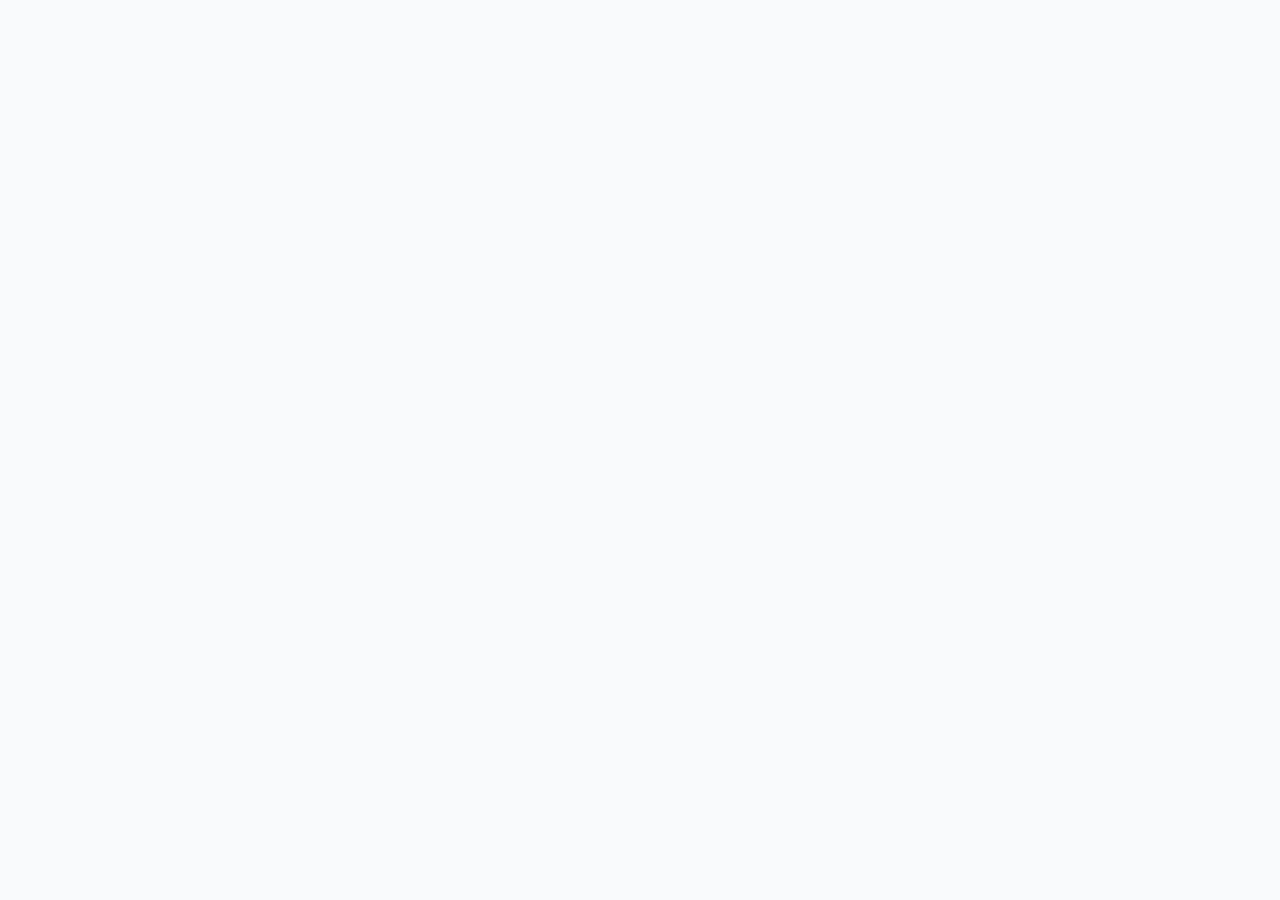
==== ipc_dashboard/frontend/html/control.html @ 04a547e9 "IPC Upgrade and Container status feature : Backend and Frontend" ====
<head>
  <link rel="stylesheet" href="../css/dashboard.css" />
  <link rel="stylesheet" href="../css/control.css" />
  <link rel="stylesheet" href="../css/toast.css" />
  <link rel="stylesheet" href="../css/control/updateConfig.css" />
  <link rel="stylesheet" href="../css/control/status.css" />
  <link
    rel="preload"
    as="style"
    href="https://fonts.googleapis.com/icon?family=Material+Icons"
    onload="
      this.onload = null;
      this.rel = 'stylesheet';
    "
  />

  <link
    rel="preload"
    as="style"
    href="https://cdnjs.cloudflare.com/ajax/libs/font-awesome/6.5.0/css/all.min.css"
    onload="
      this.onload = null;
      this.rel = 'stylesheet';
    "
  />

  <link
    href="https://fonts.googleapis.com/css2?family=Inter:wght@300;400;500;600;700;800&family=JetBrains+Mono:wght@400;500&display=swap"
    rel="stylesheet"
  />
  <link
    href="https://fonts.googleapis.com/css2?family=Material+Symbols+Outlined:wght,FILL@100..700,0..1&display=swap"
    rel="stylesheet"
  />

  <!-- Moment.js -->
  <script src="https://cdnjs.cloudflare.com/ajax/libs/moment.js/2.30.1/moment.min.js"></script>

  <!-- Moment Timezone -->
  <script src="https://cdnjs.cloudflare.com/ajax/libs/moment-timezone/0.5.45/moment-timezone-with-data.min.js"></script>

  <style>
    body {
      visibility: hidden;
      opacity: 0;
    }

    body.app-ready {
      visibility: visible;
      opacity: 1;
      transition: opacity 0.25s ease;
    }
  </style>
</head>
<body>
  <div class="container">
    <div id="sidebarContainer"></div>
    <div id="logoutModalContainer"></div>
    <div id="toastContainer"></div>
    <div class="main">
      <div id="topbarContainer"></div>

      <div class="page-header">
        <h2 class="page-title">Control</h2>

        <nav class="page-tabs">
          <div class="tab-track">
            <button
              class="page-tab active"
              onclick="switchTab('updateConfig', this)"
            >
              <span class="tab-icon">🔄</span>
              <span>Update Config</span>
            </button>
            <button class="page-tab" onclick="switchTab('status', this)">
              <span class="tab-icon">📊</span>
              <span>Status</span>
            </button>
            <button class="page-tab" onclick="switchTab('setup', this)">
              <span class="tab-icon">⚙️</span>
              <span>Setup</span>
            </button>
            <button class="page-tab" onclick="switchTab('clean', this)">
              <span class="tab-icon">🧹</span>
              <span>Clean</span>
            </button>

            <button class="page-tab" onclick="switchTab('logs', this)">
              <span class="tab-icon">📜</span>
              <span>Logs</span>
            </button>

            <button class="page-tab" onclick="switchTab('env', this)">
              <span class="tab-icon">🌐</span>
              <span>Env</span>
            </button>

            <div class="tab-indicator"></div>
          </div>
        </nav>
      </div>

      <div id="content"></div>
    </div>
  </div>

  <script type="module" src="/js/pages/control.js"></script>
</body>
---- ipc_dashboard/frontend/css/dashboard.css ----
body {
  margin: 0;
  font-family: Arial;
  background: #f1f5f9;
}

.container {
  display: flex;
}

.logo-section h2 {
  font-size: 18px;
  margin: 5px 0 8px;
  font-weight: 600;
}

/* Push logout to bottom */
.sidebar-footer {
  margin-top: auto;
  padding: 15px;
}

/* Main */
.main {
  flex: 1;
}

.top-right {
  display: flex;
  align-items: center;
  gap: 20px;
}

.profile-info {
  text-align: right;
}

/* Content */
#content {
  padding: 20px;
}

.card {
  width: 280px;
  padding: 22px;
  border-radius: 12px;
  background: white;
  box-shadow: 0 6px 18px rgba(0, 0, 0, 0.08);
  cursor: pointer;
  text-align: center;
  transition: 0.2s;
}

.card:hover {
  transform: translateY(-3px);
}

.card h3 {
  margin: 5px 0;
  font-size: 18px;
  font-weight: 600; /* less bold */
}

.card p {
  margin: 10px 0 5px;
  font-size: 14px;
  color: #555;
}

.card strong {
  display: block;
  margin-top: 5px;
  font-size: 14px;
  font-weight: 500; /* reduced bold */
}

.card button {
  margin-top: 15px;
  background: #5a8dee;
  border: none;
  padding: 8px 14px;
  font-size: 13px;
  color: white;
  border-radius: 6px;
  cursor: pointer;
}

.card button:hover {
  background: #4a7ad6;
}

.modal-content {
  background: white;
  margin: 10% auto;
  padding: 20px;
  width: 400px;
  border-radius: 10px;
}

.close {
  float: right;
  cursor: pointer;
}

/* Toast */
#toastContainer {
  position: fixed;
  top: 20px;
  right: 20px;
}

.toast {
  padding: 12px;
  margin-bottom: 10px;
  border-radius: 6px;
  color: white;
}

.toast.success {
  background: #22c55e;
}

.toast.error {
  background: #ef4444;
}

.modal {
  display: none; /* hidden by default */
  position: fixed;
  z-index: 999;
  left: 0;
  top: 0;
  width: 100%;
  height: 100%;
  background: rgba(0, 0, 0, 0.5);
}

/* When modal is active */
.modal.show {
  display: flex;
  align-items: center;
  justify-content: center;
}

/* Dropdown */
.timezone-dropdown {
  width: 100%;
  padding: 10px;
  border-radius: 6px;
  border: 1px solid #ccc;
  font-size: 14px;
  margin-bottom: 20px;
  outline: none;
}

/* Buttons container */
.modal-actions {
  display: flex;
  justify-content: flex-end;
  gap: 10px;
}

/* Buttons */
.btn {
  padding: 8px 16px;
  border: none;
  border-radius: 6px;
  cursor: pointer;
  font-size: 14px;
}

/* Submit */
.btn.primary {
  background: #5a8dee;
  color: white;
}

.btn.primary:hover {
  background: #4a7ad6;
}

/* Cancel */
.btn.secondary {
  background: #e5e7eb;
}

.btn.secondary:hover {
  background: #d1d5db;
}

.modal-content {
  background: white;
  padding: 25px;
  width: 420px;
  border-radius: 12px;
  box-shadow: 0 10px 30px rgba(0, 0, 0, 0.2);
}

/* Modal Title */
.modal-content h3 {
  margin-bottom: 15px;
  font-weight: 600;
}

/* Issuer rows */
/* .issuer-row {
    font-size: 14px;
    margin-bottom: 4px;
    color: #333;
} */

/* Download button */
.modal-body button {
  margin-top: 15px;
  padding: 8px 14px;
  background: #5a8dee;
  border: none;
  color: white;
  border-radius: 6px;
  cursor: pointer;
}

.modal-body button:hover {
  background: #4a7ad6;
}

/* Logout modal specific */
.logout-box {
  width: 420px;
  padding: 25px 30px;
  border-radius: 14px;
  box-shadow: 0 12px 30px rgba(0, 0, 0, 0.2);
}

/* Title */
.logout-box h3 {
  font-size: 20px;
  margin-bottom: 10px;
  font-weight: 600;
}

/* Message */
.logout-box p {
  font-size: 14px;
  color: #444;
  margin-bottom: 20px;
}

/* Buttons alignment */
.logout-box .modal-actions {
  display: flex;
  justify-content: flex-end;
  gap: 12px;
}

/* YES button */
.logout-yes {
  background: #ef4444;
  color: white;
}

.logout-yes:hover {
  background: #dc2626;
}

/* NO button */
.logout-no {
  background: #e5e7eb;
  color: #333;
}

.logout-no:hover {
  background: #d1d5db;
}

.modal.show .modal-content {
  animation: popup 0.25s ease;
}

@keyframes popup {
  from {
    transform: scale(0.9);
    opacity: 0;
  }
  to {
    transform: scale(1);
    opacity: 1;
  }
}

.modern-card {
  width: 300px;
  padding: 18px;
  border-radius: 14px;
  background: white;
  box-shadow: 0 10px 25px rgba(0, 0, 0, 0.08);
  transition: 0.2s;
  text-align: left;
}

.modern-card:hover {
  transform: translateY(-4px);
}

/* Header */
.card-header {
  display: flex;
  align-items: center;
  gap: 12px;
  margin-bottom: 15px;
}

.card-icon {
  width: 40px;
  height: 40px;
  background: #e0e7ff;
  color: #3b82f6;
  display: flex;
  align-items: center;
  justify-content: center;
  border-radius: 10px;
  font-size: 18px;
}

/* Badge */
.badge {
  display: inline-block;
  font-size: 11px;
  padding: 3px 8px;
  background: #e2e8f0;
  border-radius: 6px;
  margin-top: 3px;
}

/* Body */
.card-body .label {
  font-size: 13px;
  color: #64748b;
  margin-bottom: 4px;
}

.card-body .expiry {
  font-size: 15px;
  font-weight: 600;
  color: #1e293b;
}

/* Footer */
.card-footer {
  margin-top: 15px;
}

.card-footer button {
  width: 100%;
  padding: 8px;
  background: #3b82f6;
  border: none;
  color: white;
  border-radius: 8px;
  cursor: pointer;
  font-size: 13px;
  display: flex;
  align-items: center;
  justify-content: center;
  gap: 6px;
}

.card-footer button:hover {
  background: #2563eb;
}

.modal-content {
  background: white;
  padding: 25px;
  width: 450px;
  border-radius: 14px;
  box-shadow: 0 15px 40px rgba(0, 0, 0, 0.2);
}

/* Section spacing */
.modal-section {
  margin-bottom: 18px;
}

/* Section title */
.modal-section h4 {
  font-size: 15px;
  font-weight: 600;
  margin-bottom: 8px;
  color: #1e293b;
}

/* Issuer rows */
.issuer-row {
  font-size: 14px;
  padding: 4px 0;
  border-bottom: 1px solid #f1f5f9;
}

/* Info text */
.modal-section p {
  font-size: 14px;
  margin: 6px 0;
}

/* Status badges */
.valid {
  color: #16a34a;
  font-weight: 600;
}

.expired {
  color: #dc2626;
  font-weight: 600;
}

.sidebar {
  width: 180px;
  height: 100vh;
  background: #3f5fbf;
  color: white;
  display: flex;
  flex-direction: column;
  transition: width 0.3s;
  overflow: hidden;
}

.sidebar.collapsed {
  width: 70px;
}

/* LOGO SECTION */
.logo-section {
  background: white;
  padding: 10px;
  display: flex;
  justify-content: center;
  align-items: center;
}

/* FULL LOGO */
.logo {
  width: 150px;
  transition: 0.3s;
}

/* SMALL LOGO (collapsed) */
.logo-small {
  display: none;
  width: 40px;
}

/* SWITCH LOGO WHEN COLLAPSED */
.sidebar.collapsed .logo {
  display: none;
}

.sidebar.collapsed .logo-small {
  display: block;
}

/* MENU */
.menu {
  list-style: none;
  padding: 10px 0;
  margin: 0;
}

/* MENU ITEMS */
.menu li {
  display: flex;
  align-items: center;
  gap: 12px;
  padding: 10px 16px;
  margin: 6px 10px;
  border-radius: 10px;
  cursor: pointer;
  transition: 0.2s;
  font-size: 14px;
}

/* ICON */
.menu li i {
  font-size: 16px;
}

/* HIDE TEXT WHEN COLLAPSED */
.sidebar.collapsed .menu li span {
  display: none;
}

/* ACTIVE */
.menu li.active {
  background: #ffffff;
  color: #1e293b;
}

/* HOVER */
.menu li:hover {
  background: #ffffff;
  color: #1e293b;
}

/* LOGOUT BUTTON */
.sidebar.collapsed .logout-btn span {
  display: none;
}

.logout-btn {
  display: flex;
  align-items: center;
  justify-content: center;
  gap: 8px;
  width: 100%;
  background: #ef4444;
  border: none;
  padding: 10px;
  color: white;
  border-radius: 8px;
  cursor: pointer;
}

.logout-btn:hover {
  background: #dc2626;
}

.topbar {
  display: flex;
  justify-content: space-between;
  align-items: center;
  background: linear-gradient(90deg, #e2e8f0, #cfe0ff);
  color: #1e293b;
  padding: 12px 20px;
  box-shadow: 0 2px 8px rgba(0, 0, 0, 0.05);
}

/* Title */
.title {
  font-weight: 600;
  font-size: 18px;
}

/* PROFILE */
.profile {
  position: relative;
  display: flex;
  align-items: center;
  gap: 10px;
  cursor: pointer;
}

/* Avatar */
.avatar {
  width: 36px;
  height: 36px;
  background: white;
  border-radius: 50%;
  display: flex;
  align-items: center;
  justify-content: center;
}

.profile-dropdown {
  position: absolute;
  top: 50px;
  right: 0;
  width: 220px;
  background: white;
  border-radius: 10px;
  box-shadow: 0 10px 25px rgba(0, 0, 0, 0.15);
  display: none;
  flex-direction: column;
  overflow: hidden;
  z-index: 10;
}

/* SHOW DROPDOWN */
.profile-dropdown.show {
  display: flex;
}

/* ITEMS */
.dropdown-item {
  padding: 12px 14px;
  font-size: 14px;
  display: flex;
  align-items: center;
  gap: 10px;
  cursor: pointer;
}

.dropdown-item small {
  margin-left: auto;
  color: #64748b;
}

/* Hover */
.dropdown-item:hover {
  background: #f1f5f9;
}

/* Logout style */
.dropdown-item.logout {
  color: #ef4444;
}

/* Toggle button */
.toggle-btn {
  position: absolute;
  top: 12px;
  right: -15px;
  background: #3f5fbf;
  color: white;
  border-radius: 50%;
  width: 30px;
  height: 30px;
  display: flex;
  align-items: center;
  justify-content: center;
  cursor: pointer;
  box-shadow: 0 4px 10px rgba(0, 0, 0, 0.2);
  z-index: 1000;
}

.toggle-btn i {
  font-size: 14px;
}

/* Fix logo section positioning */
.logo-section {
  position: relative;
  background: white;
  padding: 10px;
  display: flex;
  justify-content: center;
  align-items: center;
}

/* Toggle button - middle left */
.toggle-btn {
  position: absolute;
  top: 180px;
  right: -12px;
  width: 26px;
  height: 26px;
  background: white;
  color: #3f5fbf;
  border-radius: 50%;
  display: flex;
  align-items: center;
  justify-content: center;
  cursor: pointer;
  font-size: 14px;
  font-weight: bold;
  box-shadow: 0 3px 8px rgba(0, 0, 0, 0.2);
  z-index: 1000;
  transition: 0.2s;
}

/* Hover effect */
.toggle-btn:hover {
  background: #3f5fbf;
  color: white;
}

/* REMOVE DEFAULT LINK STYLE */
.menu li a {
  text-decoration: none;
  color: inherit; /* take parent color (white or black) */
  display: flex;
  align-items: center;
  gap: 12px;
  width: 100%;
}

.menu li:hover a {
  color: #1e293b;
}

.menu li.active a {
  color: #1e293b;
}
---- ipc_dashboard/frontend/css/control.css ----
/* ═══════════════════════════════════════════
   RESET & BASE
═══════════════════════════════════════════ */
*,
*::before,
*::after {
  box-sizing: border-box;
  margin: 0;
  padding: 0;
}

html,
body {
  height: 100%;
  font-family: "Inter", sans-serif;
  background: #f8fafc;
}

/* ═══════════════════════════════════════════
   LAYOUT
═══════════════════════════════════════════ */
.container {
  display: flex;
  width: 100vw;
  height: 100vh;
  overflow: hidden;
}

.main {
  flex: 1;
  display: flex;
  flex-direction: column;
  min-height: 0;
  background: #ffffff;
}

/* ═══════════════════════════════════════════
   PAGE HEADER
═══════════════════════════════════════════ */
.page-header {
  flex-shrink: 0;
  padding: 14px 18px 0;
}

.page-title {
  font-size: 20px;
  font-weight: 800;
  color: #0f172a;
  margin-bottom: 10px;
}

/* ═══════════════════════════════════════
   MODERN TAB SYSTEM
═══════════════════════════════════════ */
.page-tabs {
  margin-top: 6px;
  position: relative;
}

.tab-track {
  display: flex;
  gap: 6px;
  position: relative;
  padding: 6px;
  background: #f8fafc;
  border: 1px solid #e2e8f0;
  border-radius: 12px;
  overflow-x: auto;
  scrollbar-width: none;
}

.tab-track::-webkit-scrollbar {
  display: none;
}

/* Tab Button */
.page-tab {
  display: flex;
  align-items: center;
  gap: 8px;

  padding: 8px 14px;
  border: none;
  background: transparent;

  font-size: 12px;
  font-weight: 700;
  color: #64748b;

  border-radius: 10px;
  cursor: pointer;

  transition: all 0.25s ease;
  position: relative;
  /* z-index: 2; */
  white-space: nowrap;
}

.page-tab .tab-icon {
  font-size: 14px;
  opacity: 0.8;
}

/* Hover */
.page-tab:hover {
  background: #ffffff;
  color: #334155;
  transform: translateY(-1px);
}

/* Active */
.page-tab.active {
  color: #ffffff;
  background: linear-gradient(135deg, #455ca8, #5b74d6);
  box-shadow: 0 6px 18px rgba(69, 92, 168, 0.25);
}

/* Animated indicator */
.tab-indicator {
  position: absolute;
  bottom: 4px;
  left: 0;
  height: 3px;
  width: 0;
  background: linear-gradient(90deg, #455ca8, #22c55e);
  border-radius: 999px;
  transition: all 0.25s ease;
  /* z-index: 1; */
}

/* ═══════════════════════════════════════════
   CONTENT AREA
═══════════════════════════════════════════ */
#content {
  flex: 1;
  min-height: 0;
  overflow: hidden;

  display: flex;
  flex-direction: column;
  padding: 12px;
}

#content > * {
  flex: 1;
  min-height: 0;
}

.tab-single-layout {
  flex: 1;
  display: flex;
  flex-direction: column;
  overflow: hidden;
}

/* ═══════════════════════════════════════════
   COMMON PANELS (Reusable)
═══════════════════════════════════════════ */
.panel {
  display: flex;
  flex-direction: column;
  min-height: 0;
  overflow: hidden;
}

.panel-header {
  padding: 9px 14px;
  border-bottom: 1px solid #e2e8f0;
  background: #f8fafc;
}

.panel-header-title {
  font-size: 10px;
  font-weight: 700;
  color: #94a3b8;
  letter-spacing: 0.12em;
  text-transform: uppercase;
}

.panel-body {
  flex: 1;
  overflow-y: auto;
}

/* ═══════════════════════════════════════════
   BUTTONS
═══════════════════════════════════════════ */
.btn-save {
  padding: 8px 22px;
  background: #4c66af;
  color: #fff;
  border: none;
  border-radius: 6px;
  font-size: 13px;
  font-weight: 700;
  cursor: pointer;
  transition: background 0.15s;
}

.btn-save:hover {
  background: #3b54a0;
}

.btn-discard {
  padding: 8px 22px;
  border: 1.5px solid #ef4444;
  color: #ef4444;
  background: none;
  border-radius: 6px;
  font-size: 13px;
  font-weight: 700;
  cursor: pointer;
}

.btn-discard:hover {
  background: rgba(239, 68, 68, 0.06);
}

/* ═══════════════════════════════════════════
   SCROLLBAR
═══════════════════════════════════════════ */
.panel-body::-webkit-scrollbar {
  width: 5px;
}

.panel-body::-webkit-scrollbar-thumb {
  background: #cbd5e1;
  border-radius: 3px;
}

.panel-body::-webkit-scrollbar-thumb:hover {
  background: #94a3b8;
}
---- ipc_dashboard/frontend/css/toast.css ----
.toast-container {
  position: fixed;
  top: 20px;
  right: 20px;
  z-index: 99999;
  display: flex;
  flex-direction: column;
  gap: 10px;
}

.toast {
  min-width: 240px;
  padding: 14px 18px;
  border-radius: 10px;
  color: white;
  font-weight: 500;
  box-shadow: 0 10px 25px rgba(0, 0, 0, 0.15);
  animation: slideIn 0.25s ease;
  transition: all 0.3s ease;
}

.toast.success {
  background: #16a34a;
}
.toast.error {
  background: #dc2626;
}
.toast.info {
  background: #2563eb;
}
.toast.warning {
  background: #f59e0b;
}

.toast.hide {
  opacity: 0;
  transform: translateX(80px);
}

@keyframes slideIn {
  from {
    opacity: 0;
    transform: translateX(80px);
  }
  to {
    opacity: 1;
    transform: translateX(0);
  }
}
---- ipc_dashboard/frontend/css/control/updateConfig.css ----
.content-grid {
  flex: 1;
  min-height: 0;
  height: 100%;

  display: grid;
  grid-template-columns: 210px 1fr 350px;
  gap: 12px;

  overflow: hidden;
}

.panel {
  border: 1px solid #e2e8f0;
  border-radius: 8px;
  background: #ffffff;

  display: flex;
  flex-direction: column;

  min-height: 0;
  height: 100%;
  overflow: hidden;
}
.panel-header {
  padding: 9px 14px;
  border-bottom: 1px solid #e2e8f0;
  background: #f8fafc;
  flex-shrink: 0;
}
.panel-header-title {
  font-size: 9px;
  font-weight: 700;
  color: #94a3b8;
  letter-spacing: 0.15em;
  text-transform: uppercase;
  display: flex;
  align-items: center;
  gap: 6px;
}
.panel-header-title .icon {
  font-size: 14px;
}
.panel-body,
.update-list,
.editor-content {
  flex: 1;
  min-height: 0;
  overflow-y: auto;
}
.panel-footer {
  flex-shrink: 0;
}

/* ─── COL 1: Explorer ─── */
.col-explorer {
  background: #f8fafc;
}
.explorer-body {
  padding: 10px 0;
}
.tree-root-label {
  display: flex;
  align-items: center;
  gap: 6px;
  padding: 4px 14px 8px;
  cursor: pointer;
  user-select: none;
}
.tree-root-label span {
  font-size: 10px;
  font-weight: 700;
  color: #475569;
  text-transform: uppercase;
  letter-spacing: 0.1em;
}
.tree-arrow {
  width: 10px;
  height: 10px;
  transition: transform 0.2s;
  flex-shrink: 0;
}
.tree-arrow.collapsed {
  transform: rotate(-90deg);
}
.tree-node {
}
.tree-node-header {
  display: flex;
  align-items: center;
  justify-content: space-between;
  padding: 7px 14px 7px 18px;
  cursor: pointer;
  transition: background 0.1s;
}
.tree-node-header:hover {
  background: rgba(0, 0, 0, 0.04);
}
.tree-node-header.selected {
  background: rgba(69, 92, 168, 0.07);
}
.tree-node-left {
  display: flex;
  align-items: center;
  gap: 8px;
}
.tree-node-label {
  font-size: 11px;
  font-weight: 600;
  text-transform: uppercase;
  letter-spacing: 0.06em;
  color: #1e293b;
}
.tree-node-label.muted {
  color: #64748b;
}
.tree-node-label.faint {
  color: #94a3b8;
}
.status-dot {
  width: 7px;
  height: 7px;
  border-radius: 50%;
  flex-shrink: 0;
}
.dot-green {
  background: #22c55e;
  box-shadow: 0 0 5px rgba(34, 197, 94, 0.5);
}
.dot-amber {
  background: #f59e0b;
  box-shadow: 0 0 5px rgba(245, 158, 11, 0.5);
}
.dot-gray {
  background: #cbd5e1;
}
.std-badge {
  font-size: 8px;
  font-weight: 700;
  color: #22c55e;
  border: 1px solid #22c55e;
  border-radius: 3px;
  padding: 1px 4px;
  line-height: 1.4;
}
.tree-files {
  border-left: 2px solid #e2e8f0;
  margin-left: 30px;
}
.file-item {
  display: flex;
  align-items: center;
  gap: 8px;
  padding: 6px 10px;
  font-size: 11px;
  font-family: "JetBrains Mono", monospace;
  cursor: pointer;
  transition: background 0.1s;
  color: #64748b;
}
.file-item:hover {
  background: rgba(0, 0, 0, 0.04);
  color: #1e293b;
}
.file-item.active {
  font-weight: 700;
  color: #455ca8;
  background: rgba(69, 92, 168, 0.07);
}
.file-item svg {
  flex-shrink: 0;
}

/* ─── COL 2: Editor ─── */
.editor-breadcrumb {
  display: flex;
  align-items: center;
  gap: 6px;
  font-family: "JetBrains Mono", monospace;
  font-size: 11px;
}
.breadcrumb-parent {
  color: #94a3b8;
}
.breadcrumb-file {
  color: #455ca8;
  font-weight: 700;
}
.editor-status-badge {
  font-size: 10px;
  color: #94a3b8;
  font-family: "JetBrains Mono", monospace;
  margin-left: auto;
}
.editor-status-badge.saved {
  color: #22c55e;
}
.editor-content {
  padding: 16px 18px;
  font-family: "JetBrains Mono", monospace;
  font-size: 13px;
  line-height: 1.7;
  color: #334155;
  counter-reset: lines;
}
.editor-line {
  position: relative;
  padding-left: 2.8rem;
  min-height: 1.5em;
}
.editor-line::before {
  counter-increment: lines;
  content: counter(lines);
  position: absolute;
  left: 0;
  top: 0;
  width: 2.2rem;
  text-align: right;
  color: #94a3b8;
  font-size: 11px;
  line-height: 1.7;
  border-right: 1px solid #e2e8f0;
  padding-right: 6px;
  user-select: none;
}
.e-comment {
  color: #94a3b8;
  font-style: italic;
}
.e-section {
  color: #455ca8;
  font-weight: 700;
}
.e-str {
  color: #22c55e;
}
.e-num {
  color: #e88a1a;
}
.e-key {
  color: #334155;
}
@keyframes blink {
  0%,
  100% {
    opacity: 1;
  }
  50% {
    opacity: 0;
  }
}
.cursor {
  display: inline-block;
  width: 2px;
  height: 14px;
  background: #22c55e;
  vertical-align: middle;
  margin-left: 2px;
  animation: blink 1s step-end infinite;
}
.editor-actions {
  display: flex;
  justify-content: flex-end;
  gap: 10px;
  padding: 12px 16px;
  border-top: 1px solid #f1f5f9;
  background: #fff;
}
.btn-discard {
  padding: 8px 22px;
  border: 1.5px solid #ef4444;
  color: #ef4444;
  background: none;
  border-radius: 6px;
  font-size: 13px;
  font-weight: 700;
  cursor: pointer;
  font-family: "Inter", sans-serif;
  transition: background 0.15s;
}
.btn-discard:hover {
  background: rgba(239, 68, 68, 0.06);
}
.btn-save {
  padding: 8px 22px;
  background: #4c66af;
  color: #fff;
  border: none;
  border-radius: 6px;
  font-size: 13px;
  font-weight: 700;
  cursor: pointer;
  font-family: "Inter", sans-serif;
  transition: background 0.15s;
}
.btn-save:hover {
  background: #3b54a0;
}

/* ─── COL 3: Actions ─── */
/* RIGHT COLUMN */
.col-actions-wrap {
  display: flex;
  flex-direction: column;
  gap: 10px;
  height: 100%;
  min-height: 0;
  overflow: hidden;
  border: 1px solid #e2e8f0;
  border-radius: 8px;
}

/* serial top fixed */
.serial-panel {
  flex-shrink: 0;
}

/* main update box */
.update-panel {
  flex: 1;
  min-height: 0;

  display: flex;
  flex-direction: column;

  overflow: hidden;
}

/* scroll area */
.update-list {
  flex: 1;
  min-height: 0;
  overflow-y: auto;

  padding: 10px;
}

/* footer fixed */
.update-footer {
  flex-shrink: 0;
  border-top: 1px solid #e2e8f0;
  background: #f8fafc;
  padding: 12px;
}
.serial-label {
  font-size: 9px;
  font-weight: 700;
  color: #94a3b8;
  text-transform: uppercase;
  letter-spacing: 0.12em;
  white-space: nowrap;
}
.serial-input {
  flex: 1;
  font-size: 12px;
  border: 1px solid #e2e8f0;
  border-radius: 5px;
  padding: 6px 10px;
  outline: none;
  color: #334155;
  background: #f8fafc;
  font-family: "JetBrains Mono", monospace;
  transition:
    border-color 0.15s,
    background 0.15s;
}
.serial-inline-input {
  margin: 8px 0 0 34px;
  width: calc(100% - 34px);
  padding: 8px 10px;
  border: 1px solid #cbd5e1;
  border-radius: 6px;
}
.serial-input:focus {
  border-color: #455ca8;
  background: #fff;
}

.update-item {
  display: flex;
  align-items: center;
  justify-content: space-between;
  padding: 9px 10px;
  border: 1px solid #f1f5f9;
  border-radius: 6px;
  background: #fff;
  cursor: pointer;
  transition: border-color 0.15s;
  margin-bottom: 7px;
}
.update-item:hover {
  border-color: rgba(69, 92, 168, 0.3);
}
.update-item-left {
  display: flex;
  align-items: center;
  gap: 10px;
}
.update-item-name {
  font-size: 12px;
  font-weight: 700;
  color: #1e293b;
  margin-bottom: 1px;
}
.update-item-ver {
  font-size: 10px;
  color: #94a3b8;
}
.update-item-flag {
  font-size: 11px;
  font-family: "JetBrains Mono", monospace;
  color: #94a3b8;
}
.update-item-wrapper {
  display: flex;
  flex-direction: column;
  gap: 4px;
}
input[type="checkbox"] {
  width: 15px;
  height: 15px;
  accent-color: #455ca8;
  cursor: pointer;
  flex-shrink: 0;
}

.warning-box {
  background: rgba(232, 138, 26, 0.06);
  border: 1px solid rgba(232, 138, 26, 0.25);
  border-radius: 6px;
  padding: 9px 11px;
  margin-bottom: 10px;
}
.warning-title {
  font-size: 9px;
  font-weight: 700;
  color: #e88a1a;
  letter-spacing: 0.12em;
  text-transform: uppercase;
  margin-bottom: 4px;
}
.warning-text {
  font-size: 10px;
  color: #64748b;
  line-height: 1.5;
}
.btn-restart {
  width: 100%;
  background: #e88a1a;
  color: #fff;
  border: none;
  border-radius: 8px;
  padding: 12px;
  font-size: 12px;
  font-weight: 700;
  letter-spacing: 0.1em;
  text-transform: uppercase;
  cursor: pointer;
  display: flex;
  align-items: center;
  justify-content: center;
  gap: 8px;
  font-family: "Inter", sans-serif;
  transition:
    background 0.15s,
    transform 0.1s;
}
.btn-restart:hover {
  background: #d4780f;
}
.btn-restart:active {
  transform: scale(0.97);
}
.btn-restart .icon {
  font-size: 18px;
}

.update-tree-folder {
  margin-bottom: 6px;
}

.update-tree-header {
  display: flex;
  align-items: center;
  gap: 8px;
  padding: 7px 10px;
  cursor: pointer;
  border-radius: 6px;
  font-size: 12px;
  font-weight: 700;
}

.update-tree-header:hover {
  background: rgba(69, 92, 168, 0.08);
}

.update-tree-files {
  margin-left: 18px;
  border-left: 2px solid #e2e8f0;
  padding-left: 10px;
  display: none;
}

.update-tree-files.open {
  display: block;
}

.update-file {
  display: flex;
  align-items: center;
  gap: 8px;
  padding: 6px 0;
  font-size: 12px;
}

/* ═══════════════════════════════════════════
   SCROLLBAR STYLING (all scrollable areas)
═══════════════════════════════════════════ */
.panel-body::-webkit-scrollbar,
.update-list::-webkit-scrollbar,
.editor-content::-webkit-scrollbar {
  width: 5px;
}
.panel-body::-webkit-scrollbar-track,
.update-list::-webkit-scrollbar-track,
.editor-content::-webkit-scrollbar-track {
  background: transparent;
}
.panel-body::-webkit-scrollbar-thumb,
.update-list::-webkit-scrollbar-thumb,
.editor-content::-webkit-scrollbar-thumb {
  background: #cbd5e1;
  border-radius: 3px;
}
.panel-body::-webkit-scrollbar-thumb:hover,
.update-list::-webkit-scrollbar-thumb:hover,
.editor-content::-webkit-scrollbar-thumb:hover {
  background: #94a3b8;
}

/* ═══════════════════════════════════════════
   TOAST
═══════════════════════════════════════════ */
#toastContainer {
  position: fixed;
  bottom: 20px;
  right: 20px;
  z-index: 9999;
  display: flex;
  flex-direction: column;
  gap: 8px;
}
.toast {
  padding: 10px 16px;
  border-radius: 8px;
  font-size: 13px;
  font-weight: 500;
  color: #fff;
  font-family: "Inter", sans-serif;
  animation: slideIn 0.25s ease;
  pointer-events: none;
}
.toast.success {
  background: #22c55e;
}
.toast.error {
  background: #ef4444;
}
@keyframes slideIn {
  from {
    transform: translateX(40px);
    opacity: 0;
  }
  to {
    transform: translateX(0);
    opacity: 1;
  }
}

/* Edit toggle button */
.btn-edit-toggle {
  display: inline-flex;
  align-items: center;
  gap: 6px;
  font-size: 12px;
  padding: 6px 12px;
}

/* THIS is the main fix */
.btn-edit-toggle .material-symbols-outlined {
  font-size: 16px; /* shrink icon */
  line-height: 1;
}

.btn-edit-toggle:hover {
  background: #f8fafc;
  border-color: #60a5fa;
  color: #2563eb;
}

.btn-edit-toggle.active {
  background: #2563eb;
  color: white;
  border-color: #2563eb;
}

.btn-edit-toggle .icon {
  font-size: 16px;
  display: inline-flex;
}

/* Editor placeholder */
.editor-placeholder {
  color: #475569;
  font-style: italic;
  padding: 16px;
  font-size: 13px;
}
.file-selector {
  margin: 6px 0 10px 34px;
  padding: 10px 12px;
  background: #f8fafc;
  border: 1px solid #e2e8f0;
  border-left: 3px solid #455ca8;
  border-radius: 6px;

  height: 0;
  overflow: hidden;
  opacity: 0;

  transition:
    height 0.25s ease,
    opacity 0.2s ease;
}

/* open state */
.file-selector.open {
  height: auto; /* key change */
  opacity: 1;
  padding: 10px 12px;
}

.file-selector-label {
  font-size: 10px;
  font-weight: 600;
  color: #64748b;
  margin-bottom: 6px;
  text-transform: uppercase;
  letter-spacing: 0.08em;
}

.file-selector-item {
  display: flex;
  align-items: center;
  gap: 10px;
  padding: 6px 8px;
  border-radius: 4px;
  font-size: 12px;
  color: #334155;
  cursor: pointer;
  transition: all 0.15s;
}

.file-selector-item:hover {
  background: rgba(69, 92, 168, 0.08);
  color: #1e293b;
}

.file-selector-item input {
  accent-color: #455ca8;
  width: 14px;
  height: 14px;
}

.expand-btn {
  font-size: 18px;
  cursor: pointer;
  color: #455ca8;
  font-weight: bold;
}

.tree-folder-header {
  padding: 6px;
  cursor: pointer;
  font-weight: 600;
  color: #334155;
}

.tree-folder-children {
  padding-left: 18px;
}

.file-selector.open {
  height: auto;
  opacity: 1;
  padding: 10px;
}

/* Restart hint */
.restart-hint {
  font-size: 12px;
  min-height: 18px;
  margin-bottom: 8px;
  font-weight: 500;
  transition: color 0.2s;
}

/* Disabled restart button */
.btn-restart:disabled {
  opacity: 0.4;
  cursor: not-allowed;
}

/* right panel scroll fix */
.update-panel {
  display: flex;
  flex-direction: column;
  min-height: 0;
  height: 100%;
}

.update-list {
  flex: 1;
  min-height: 0;
  overflow-y: auto;
  padding: 10px;
}

/* item */
.update-block {
  border: 1px solid #e2e8f0;
  border-radius: 8px;
  background: #fff;
  margin-bottom: 10px;
  overflow: hidden;
}

.update-row {
  display: flex;
  justify-content: space-between;
  align-items: center;
  padding: 10px;
  cursor: pointer;
}

.update-row:hover {
  background: #f8fafc;
}

.update-left {
  display: flex;
  gap: 10px;
  align-items: flex-start;
}

.update-title {
  font-size: 12px;
  font-weight: 700;
  color: #1e293b;
}

.update-flag {
  font-size: 11px;
  color: #64748b;
  font-family: "JetBrains Mono", monospace;
}

.update-arrow {
  font-size: 14px;
  color: #64748b;
}

/* inputs */
.update-inline-input {
  width: calc(100% - 20px);
  margin: 0 10px 10px;
  padding: 8px 10px;
  border: 1px solid #cbd5e1;
  border-radius: 6px;
}

/* files */
.update-files-panel {
  display: none;
  padding: 8px 10px 10px;
  border-top: 1px solid #f1f5f9;
  background: #f8fafc;
}

.update-files-panel.open {
  display: block;
}

.update-file-row {
  display: flex;
  gap: 8px;
  align-items: center;
  padding: 6px 0 6px 18px;
  font-size: 12px;
  color: #334155;
}

.update-sub-folder {
  margin-left: 12px;
}

.update-sub-head {
  padding: 6px 0;
  cursor: pointer;
  font-size: 12px;
  font-weight: 600;
  color: #475569;
}

.update-sub-body {
  display: none;
  margin-left: 10px;
}

.update-sub-body.open {
  display: block;
}

.upload-btn {
  margin-left: auto;

  display: inline-flex;
  align-items: center;
  gap: 6px;
  padding: 6px;
  border: 1px solid #dbeafe;
  border-radius: 8px;

  background: linear-gradient(135deg, #eff6ff, #dbeafe);
  color: #1d4ed8;

  font-size: 12px;
  font-weight: 700;
  font-family: "Inter", sans-serif;

  cursor: pointer;
  transition: all 0.18s ease;
}

.upload-btn:hover {
  background: linear-gradient(135deg, #dbeafe, #bfdbfe);
  transform: translateY(-1px);
  box-shadow: 0 4px 10px rgba(59, 130, 246, 0.18);
}

.upload-btn:active {
  transform: scale(0.97);
}

.live-console {
  height: 100%;
  background: #eef0f5;
  color: #077e33;
  padding: 16px;
  overflow-y: auto;
  font-family: "JetBrains Mono", monospace;
  font-size: 13px;
  line-height: 1.6;
}

.console-line {
  white-space: pre-wrap;
  margin-bottom: 4px;
}

.live-header {
  display: flex;
  justify-content: space-between;
  align-items: center;
  font-weight: 700;
  color: #22c55e;
}

.pulse-dot {
  width: 10px;
  height: 10px;
  border-radius: 50%;
  background: #22c55e;
  animation: pulse 1s infinite;
}

@keyframes pulse {
  0% {
    opacity: 0.3;
  }
  50% {
    opacity: 1;
  }
  100% {
    opacity: 0.3;
  }
}

.password-box {
  padding: 30px;
  display: flex;
  flex-direction: column;
  gap: 14px;
}

.password-label {
  font-size: 14px;
  font-weight: 600;
  color: #334155;
}

.password-input {
  padding: 12px;
  border: 1px solid #cbd5e1;
  border-radius: 8px;
  font-size: 14px;
}

.tree-root-label-wrap {
  display: flex;
  justify-content: space-between;
  align-items: center;
  padding-right: 10px;
}

.modal-overlay {
  position: fixed;
  inset: 0;
  background: rgba(0, 0, 0, 0.45);
  display: flex;
  justify-content: center;
  align-items: center;
  z-index: 9999;
}

.hidden {
  display: none;
}

.modal-box {
  width: 500px;
  max-height: 80vh;
  background: #fff;
  border-radius: 10px;
  overflow: hidden;
  display: flex;
  flex-direction: column;
}

.modal-header {
  padding: 14px;
  border-bottom: 1px solid #eee;
  display: flex;
  justify-content: space-between;
  font-weight: 700;
}

.modal-body {
  padding: 16px;
  overflow: auto;
}

.modal-label {
  font-size: 12px;
  font-weight: 700;
  margin-bottom: 8px;
  color: #64748b;
}

.upload-tree {
  border: 1px solid #e2e8f0;
  border-radius: 10px;
  padding: 10px;
  max-height: 320px;
  overflow: auto;
  background: #f8fafc;
}

/* folder row */
.upload-folder {
  display: flex;
  align-items: center;
  gap: 8px;

  padding: 7px 10px;
  margin: 2px 0;

  border-radius: 8px;
  cursor: pointer;

  font-size: 13px;
  color: #334155;
  transition: all 0.15s ease;
}

.upload-folder:hover {
  background: #e0f2fe;
}

.upload-folder.active {
  background: #dbeafe;
  color: #1d4ed8;
  font-weight: 700;
}

/* nested */
.upload-children {
  margin-left: 18px;
  border-left: 1px dashed #cbd5e1;
  padding-left: 10px;
  display: none;
}

.upload-children.open {
  display: block;
}

.upload-arrow {
  width: 12px;
  font-size: 11px;
  color: #64748b;
  transition: transform 0.15s;
}

.upload-arrow.open {
  transform: rotate(90deg);
}
---- ipc_dashboard/frontend/css/control/status.css ----
.status-hidden {
  visibility: hidden;
  opacity: 0;
}

.status-ready {
  visibility: visible;
  opacity: 1;
  transition: opacity 0.25s ease;
}

.tab-single-layout {
  height: 100%;
}

.status-page {
  height: 100vh;
  padding: 18px;
  background: linear-gradient(180deg, #f8fafc 0%, #eef2f7 100%);
  font-family: "Inter", sans-serif;

  display: flex;
  flex-direction: column;
  overflow: hidden;
  box-sizing: border-box;
}

/* Title */
.status-title {
  font-size: 24px;
  font-weight: 800;
  margin-bottom: 18px;
  color: #0f172a;
  letter-spacing: -0.4px;
}

/* Summary Row */
.status-summary {
  display: grid;
  grid-template-columns: repeat(4, minmax(120px, 1fr));
  gap: 14px;
  margin-bottom: 20px;
}

.summary-card {
  position: relative;
  overflow: hidden;
  background: rgba(255, 255, 255, 0.82);
  backdrop-filter: blur(10px);
  border: 1px solid rgba(226, 232, 240, 0.8);
  border-radius: 18px;
  padding: 16px 12px;
  box-shadow:
    0 10px 25px rgba(15, 23, 42, 0.06),
    inset 0 1px 0 rgba(255, 255, 255, 0.6);
  transition: all 0.25s ease;
}

.summary-card:hover {
  transform: translateY(-4px);
  box-shadow:
    0 16px 34px rgba(15, 23, 42, 0.1),
    inset 0 1px 0 rgba(255, 255, 255, 0.6);
}

.summary-card::after {
  content: "";
  position: absolute;
  inset: auto -20% -45% auto;
  width: 90px;
  height: 90px;
  border-radius: 50%;
  opacity: 0.08;
}

.summary-card .count {
  display: block;
  font-size: 30px;
  font-weight: 800;
  line-height: 1;
  margin-bottom: 6px;
}

.summary-card .label {
  font-size: 12px;
  font-weight: 600;
  letter-spacing: 0.4px;
  text-transform: uppercase;
  color: #64748b;
}

.summary-card.running {
  color: #16a34a;
}
.summary-card.running::after {
  background: #22c55e;
}

.summary-card.stopped {
  color: #d97706;
}
.summary-card.stopped::after {
  background: #f59e0b;
}

.summary-card.error {
  color: #dc2626;
}
.summary-card.error::after {
  background: #ef4444;
}

.summary-card.uptime {
  color: #2563eb;
}
.summary-card.uptime::after {
  background: #3b82f6;
}

/* Cards Grid */
.status-grid {
  flex: 1;
  min-height: 0;

  display: grid;
  grid-template-columns: repeat(auto-fill, minmax(320px, 1fr));
  gap: 16px;

  overflow-y: auto;
  padding-right: 6px;
}

/* Main Card */
.status-card {
  position: relative;
  background: rgba(255, 255, 255, 0.9);
  backdrop-filter: blur(10px);
  border: 1px solid #e5e7eb;
  border-radius: 20px;
  padding: 16px;
  box-shadow:
    0 12px 30px rgba(15, 23, 42, 0.06),
    0 2px 8px rgba(15, 23, 42, 0.03);
  transition: all 0.28s ease;
}

.status-card:hover {
  transform: translateY(-5px);
  box-shadow:
    0 18px 38px rgba(15, 23, 42, 0.12),
    0 4px 10px rgba(15, 23, 42, 0.05);
}

.status-card.running {
  border-left: 5px solid #22c55e;
}

.status-card.exited,
.status-card.stopped {
  border-left: 5px solid #f59e0b;
}

.status-card.error {
  border-left: 5px solid #ef4444;
}

.status-grid::-webkit-scrollbar {
  width: 10px;
}

.status-grid::-webkit-scrollbar-track {
  background: #e2e8f0;
  border-radius: 20px;
}

.status-grid::-webkit-scrollbar-thumb {
  background: #94a3b8;
  border-radius: 20px;
}

.status-grid::-webkit-scrollbar-thumb:hover {
  background: #64748b;
}

/* Header */
.card-header {
  display: flex;
  justify-content: space-between;
  gap: 12px;
  margin-bottom: 12px;
}

.card-title {
  font-size: 15px;
  font-weight: 700;
  color: #0f172a;
  line-height: 1.3;
}

.card-id {
  margin-top: 3px;
  font-size: 11px;
  font-family: "JetBrains Mono", monospace;
  color: #94a3b8;
}

/* Badge */
.badge {
  height: fit-content;
  padding: 5px 10px;
  border-radius: 999px;
  font-size: 11px;
  font-weight: 700;
  letter-spacing: 0.3px;
  text-transform: uppercase;
}

.badge.running {
  background: #dcfce7;
  color: #15803d;
}

.badge.stopped,
.badge.exited {
  background: #fef3c7;
  color: #b45309;
}

.badge.error {
  background: #fee2e2;
  color: #b91c1c;
}

/* Image / Text */
.card-image {
  background: #f8fafc;
  border: 1px solid #e2e8f0;
  border-radius: 12px;
  padding: 10px;
  font-size: 12px;
  color: #475569;
  margin-bottom: 10px;
  word-break: break-word;
  font-family: "JetBrains Mono", monospace;
}

/* Metrics */
.metric {
  font-size: 12px;
  color: #334155;
  margin-top: 10px;
  line-height: 1.45;
}

.metric b {
  color: #0f172a;
  font-weight: 700;
}

/* Progress */
.progress {
  margin-top: 7px;
  height: 8px;
  background: #e2e8f0;
  border-radius: 999px;
  overflow: hidden;
}

.progress-bar {
  height: 100%;
  border-radius: inherit;
  transition: width 0.35s ease;
}

.progress-bar.cpu {
  background: linear-gradient(90deg, #16a34a, #22c55e);
}

.progress-bar.memory {
  background: linear-gradient(90deg, #2563eb, #3b82f6);
}

/* Scrollbar */
.status-grid::-webkit-scrollbar {
  height: 8px;
  width: 8px;
}

.status-grid::-webkit-scrollbar-thumb {
  background: #cbd5e1;
  border-radius: 999px;
}

/* Tablet */
@media (max-width: 1100px) {
  .status-summary {
    grid-template-columns: repeat(2, 1fr);
  }
}

/* Mobile */
@media (max-width: 768px) {
  .status-page {
    padding: 14px;
  }

  .status-title {
    font-size: 20px;
  }

  .status-summary {
    grid-template-columns: 1fr;
  }

  .status-grid {
    grid-template-columns: 1fr;
  }

  .summary-card .count {
    font-size: 26px;
  }
}
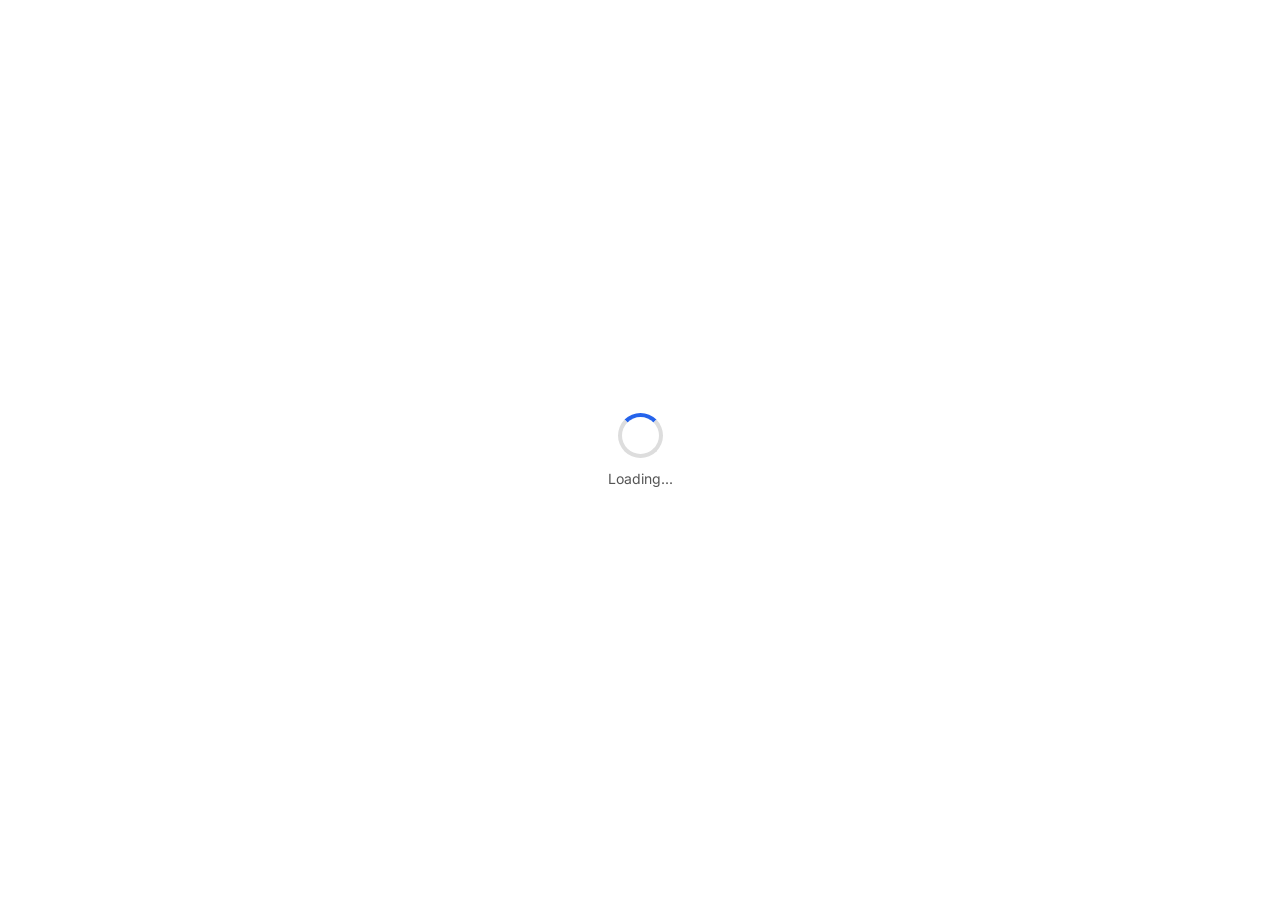
==== commit fe6ecc88: "[web:feature] IPC Control page- updateConfig, setup, logs, clean implementation" ====
--- a/ipc_dashboard/frontend/html/control.html
+++ b/ipc_dashboard/frontend/html/control.html
@@ -1,9 +1,13 @@
 <head>
-  <link rel="stylesheet" href="../css/dashboard.css" />
+  <meta name="viewport" content="width=device-width, initial-scale=1.0" />
+  <link rel="stylesheet" href="../css/loader.css" />
+  <link rel="stylesheet" href="../css/layout.css" />
   <link rel="stylesheet" href="../css/control.css" />
   <link rel="stylesheet" href="../css/toast.css" />
   <link rel="stylesheet" href="../css/control/updateConfig.css" />
   <link rel="stylesheet" href="../css/control/status.css" />
+  <link rel="stylesheet" href="../css/control/logs.css" />
+  <link rel="stylesheet" href="../css/control/clean.css" defer />
   <link
     rel="preload"
     as="style"
@@ -13,7 +17,6 @@
       this.rel = 'stylesheet';
     "
   />
-
   <link
     rel="preload"
     as="style"
@@ -23,7 +26,6 @@
       this.rel = 'stylesheet';
     "
   />
-
   <link
     href="https://fonts.googleapis.com/css2?family=Inter:wght@300;400;500;600;700;800&family=JetBrains+Mono:wght@400;500&display=swap"
     rel="stylesheet"
@@ -38,24 +40,16 @@
 
   <!-- Moment Timezone -->
   <script src="https://cdnjs.cloudflare.com/ajax/libs/moment-timezone/0.5.45/moment-timezone-with-data.min.js"></script>
-
-  <style>
-    body {
-      visibility: hidden;
-      opacity: 0;
-    }
-
-    body.app-ready {
-      visibility: visible;
-      opacity: 1;
-      transition: opacity 0.25s ease;
-    }
-  </style>
 </head>
 <body>
-  <div class="container">
+  <div id="pageLoader" class="page-loader">
+    <div class="loader"></div>
+    <p>Loading...</p>
+  </div>
+  <div class="container hidden" id="appContainer">
     <div id="sidebarContainer"></div>
     <div id="logoutModalContainer"></div>
+    <div id="timezoneModalContainer"></div>
     <div id="toastContainer"></div>
     <div class="main">
       <div id="topbarContainer"></div>
@@ -90,10 +84,10 @@
               <span>Logs</span>
             </button>
 
-            <button class="page-tab" onclick="switchTab('env', this)">
+            <!-- <button class="page-tab" onclick="switchTab('env', this)">
               <span class="tab-icon">🌐</span>
               <span>Env</span>
-            </button>
+            </button> -->
 
             <div class="tab-indicator"></div>
           </div>
--- a/ipc_dashboard/frontend/css/loader.css
+++ b/ipc_dashboard/frontend/css/loader.css
@@ -0,0 +1,35 @@
+.page-loader {
+  position: fixed;
+  inset: 0;
+  background: #fff;
+  display: flex;
+  flex-direction: column;
+  align-items: center;
+  justify-content: center;
+  z-index: 9999;
+}
+
+.loader {
+  width: 45px;
+  height: 45px;
+  border: 4px solid #ddd;
+  border-top: 4px solid #2563eb;
+  border-radius: 50%;
+  animation: spin 0.8s linear infinite;
+}
+
+.page-loader p {
+  margin-top: 12px;
+  font-size: 14px;
+  color: #555;
+}
+
+.hidden {
+  display: none;
+}
+
+@keyframes spin {
+  to {
+    transform: rotate(360deg);
+  }
+}
--- a/ipc_dashboard/frontend/css/layout.css
+++ b/ipc_dashboard/frontend/css/layout.css
@@ -0,0 +1,1015 @@
+body {
+  margin: 0;
+  font-family: Arial;
+  background: #f1f5f9;
+}
+
+.container {
+  display: flex;
+}
+
+.logo-section h2 {
+  font-size: 18px;
+  margin: 5px 0 8px;
+  font-weight: 600;
+}
+
+/* Push logout to bottom */
+.sidebar-footer {
+  margin-top: auto;
+  padding: 15px;
+}
+
+/* Main */
+.main {
+  flex: 1;
+}
+
+.top-right {
+  display: flex;
+  align-items: center;
+  gap: 20px;
+}
+
+.profile-info {
+  text-align: right;
+}
+
+/* Content */
+#content {
+  padding: 20px;
+}
+
+.card {
+  width: 280px;
+  padding: 22px;
+  border-radius: 12px;
+  background: white;
+  box-shadow: 0 6px 18px rgba(0, 0, 0, 0.08);
+  cursor: pointer;
+  text-align: center;
+  transition: 0.2s;
+}
+
+.card:hover {
+  transform: translateY(-3px);
+}
+
+.card h3 {
+  margin: 5px 0;
+  font-size: 18px;
+  font-weight: 600;
+}
+
+.card p {
+  margin: 10px 0 5px;
+  font-size: 14px;
+  color: #555;
+}
+
+.card strong {
+  display: block;
+  margin-top: 5px;
+  font-size: 14px;
+  font-weight: 500;
+}
+
+.card button {
+  margin-top: 15px;
+  background: #5a8dee;
+  border: none;
+  padding: 8px 14px;
+  font-size: 13px;
+  color: white;
+  border-radius: 6px;
+  cursor: pointer;
+}
+
+.card button:hover {
+  background: #4a7ad6;
+}
+
+.modal-content {
+  background: white;
+  margin: 10% auto;
+  padding: 20px;
+  width: 400px;
+  border-radius: 10px;
+}
+
+.close {
+  float: right;
+  cursor: pointer;
+}
+
+/* Toast */
+#toastContainer {
+  position: fixed;
+  top: 20px;
+  right: 20px;
+}
+
+.toast {
+  padding: 12px;
+  margin-bottom: 10px;
+  border-radius: 6px;
+  color: white;
+}
+
+.toast.success {
+  background: #22c55e;
+}
+
+.toast.error {
+  background: #ef4444;
+}
+
+.modal {
+  display: none;
+  position: fixed;
+  z-index: 999;
+  left: 0;
+  top: 0;
+  width: 100%;
+  height: 100%;
+  background: rgba(0, 0, 0, 0.5);
+}
+
+/* When modal is active */
+.modal.show {
+  display: flex;
+  align-items: center;
+  justify-content: center;
+}
+
+/* Dropdown */
+.timezone-dropdown {
+  width: 100%;
+  padding: 10px;
+  border-radius: 6px;
+  border: 1px solid #ccc;
+  font-size: 14px;
+  margin-bottom: 20px;
+  outline: none;
+}
+
+/* Buttons container */
+.modal-actions {
+  display: flex;
+  justify-content: flex-end;
+  gap: 10px;
+}
+
+/* Buttons */
+.btn {
+  padding: 8px 16px;
+  border: none;
+  border-radius: 6px;
+  cursor: pointer;
+  font-size: 14px;
+}
+
+/* Submit */
+.btn.primary {
+  background: #5a8dee;
+  color: white;
+}
+
+.btn.primary:hover {
+  background: #4a7ad6;
+}
+
+/* Cancel */
+.btn.secondary {
+  background: #e5e7eb;
+}
+
+.btn.secondary:hover {
+  background: #d1d5db;
+}
+
+.modal-content {
+  background: white;
+  padding: 25px;
+  width: 420px;
+  border-radius: 12px;
+  box-shadow: 0 10px 30px rgba(0, 0, 0, 0.2);
+}
+
+/* Modal Title */
+.modal-content h3 {
+  margin-bottom: 15px;
+  font-weight: 600;
+}
+
+/* Download button */
+.modal-body button {
+  margin-top: 15px;
+  padding: 8px 14px;
+  background: #5a8dee;
+  border: none;
+  color: white;
+  border-radius: 6px;
+  cursor: pointer;
+}
+
+.modal-body button:hover {
+  background: #4a7ad6;
+}
+
+/* Logout modal specific */
+.logout-box {
+  width: 420px;
+  padding: 25px 30px;
+  border-radius: 14px;
+  box-shadow: 0 12px 30px rgba(0, 0, 0, 0.2);
+}
+
+/* Title */
+.logout-box h3 {
+  font-size: 20px;
+  margin-bottom: 10px;
+  font-weight: 600;
+}
+
+/* Message */
+.logout-box p {
+  font-size: 14px;
+  color: #444;
+  margin-bottom: 20px;
+}
+
+/* Buttons alignment */
+.logout-box .modal-actions {
+  display: flex;
+  justify-content: flex-end;
+  gap: 12px;
+}
+
+/* YES button */
+.logout-yes {
+  background: #ef4444;
+  color: white;
+}
+
+.logout-yes:hover {
+  background: #dc2626;
+}
+
+/* NO button */
+.logout-no {
+  background: #e5e7eb;
+  color: #333;
+}
+
+.logout-no:hover {
+  background: #d1d5db;
+}
+
+.modal.show .modal-content {
+  animation: popup 0.25s ease;
+}
+
+@keyframes popup {
+  from {
+    transform: scale(0.9);
+    opacity: 0;
+  }
+  to {
+    transform: scale(1);
+    opacity: 1;
+  }
+}
+
+.modern-card {
+  width: 300px;
+  padding: 18px;
+  border-radius: 14px;
+  background: white;
+  box-shadow: 0 10px 25px rgba(0, 0, 0, 0.08);
+  transition: 0.2s;
+  text-align: left;
+}
+
+.modern-card:hover {
+  transform: translateY(-4px);
+}
+
+/* Header */
+.card-header {
+  display: flex;
+  align-items: center;
+  gap: 12px;
+  margin-bottom: 15px;
+}
+
+.card-icon {
+  width: 40px;
+  height: 40px;
+  background: #e0e7ff;
+  color: #3b82f6;
+  display: flex;
+  align-items: center;
+  justify-content: center;
+  border-radius: 10px;
+  font-size: 18px;
+}
+
+/* Badge */
+.badge {
+  display: inline-block;
+  font-size: 11px;
+  padding: 3px 8px;
+  background: #e2e8f0;
+  border-radius: 6px;
+  margin-top: 3px;
+}
+
+/* Body */
+.card-body .label {
+  font-size: 13px;
+  color: #64748b;
+  margin-bottom: 4px;
+}
+
+.card-body .expiry {
+  font-size: 15px;
+  font-weight: 600;
+  color: #1e293b;
+}
+
+/* Footer */
+.card-footer {
+  margin-top: 15px;
+}
+
+.card-footer button {
+  width: 100%;
+  padding: 8px;
+  border: none;
+  color: white;
+  border-radius: 8px;
+  cursor: pointer;
+  font-size: 13px;
+  display: flex;
+  align-items: center;
+  justify-content: center;
+  gap: 6px;
+}
+
+.card-footer button:hover {
+  background: #2563eb;
+}
+
+.modal-content {
+  background: white;
+  padding: 25px;
+  width: 450px;
+  border-radius: 14px;
+  box-shadow: 0 15px 40px rgba(0, 0, 0, 0.2);
+}
+
+/* Section spacing */
+.modal-section {
+  margin-bottom: 18px;
+}
+
+/* Section title */
+.modal-section h4 {
+  font-size: 15px;
+  font-weight: 600;
+  margin-bottom: 8px;
+  color: #1e293b;
+}
+
+/* Issuer rows */
+.issuer-row {
+  font-size: 14px;
+  padding: 4px 0;
+  border-bottom: 1px solid #f1f5f9;
+}
+
+/* Info text */
+.modal-section p {
+  font-size: 14px;
+  margin: 6px 0;
+}
+
+/* Status badges */
+.valid {
+  color: #16a34a;
+  font-weight: 600;
+}
+
+.expired {
+  color: #dc2626;
+  font-weight: 600;
+}
+
+.sidebar {
+  width: 180px;
+  height: 100vh;
+  background: #3f5fbf;
+  color: white;
+  display: flex;
+  flex-direction: column;
+  transition: width 0.3s;
+  overflow: hidden;
+}
+
+.sidebar.collapsed {
+  width: 70px;
+}
+
+/* LOGO SECTION */
+.logo-section {
+  background: white;
+  padding: 10px;
+  display: flex;
+  justify-content: center;
+  align-items: center;
+}
+
+/* FULL LOGO */
+.logo {
+  width: 150px;
+  transition: 0.3s;
+}
+
+/* SMALL LOGO (collapsed) */
+.logo-small {
+  display: none;
+  width: 40px;
+}
+
+/* SWITCH LOGO WHEN COLLAPSED */
+.sidebar.collapsed .logo {
+  display: none;
+}
+
+.sidebar.collapsed .logo-small {
+  display: block;
+}
+
+/* MENU */
+.menu {
+  list-style: none;
+  padding: 10px 0;
+  margin: 0;
+}
+
+/* MENU ITEMS */
+.menu li {
+  display: flex;
+  align-items: center;
+  gap: 12px;
+  padding: 10px 16px;
+  margin: 6px 10px;
+  border-radius: 10px;
+  cursor: pointer;
+  transition: 0.2s;
+  font-size: 14px;
+}
+
+/* ICON */
+.menu li i {
+  font-size: 16px;
+}
+
+/* HIDE TEXT WHEN COLLAPSED */
+.sidebar.collapsed .menu li span {
+  display: none;
+}
+
+/* ACTIVE */
+.menu li.active {
+  background: #ffffff;
+  color: #1e293b;
+}
+
+/* HOVER */
+.menu li:hover {
+  background: #ffffff;
+  color: #1e293b;
+}
+
+/* LOGOUT BUTTON */
+.sidebar.collapsed .logout-btn span {
+  display: none;
+}
+
+.logout-btn {
+  display: flex;
+  align-items: center;
+  justify-content: center;
+  gap: 8px;
+  width: 100%;
+  background: #ef4444;
+  border: none;
+  padding: 10px;
+  color: white;
+  border-radius: 8px;
+  cursor: pointer;
+}
+
+.logout-btn:hover {
+  background: #dc2626;
+}
+
+.topbar {
+  display: flex;
+  justify-content: space-between;
+  align-items: center;
+  gap: 12px;
+
+  background: linear-gradient(90deg, #e2e8f0, #cfe0ff);
+  color: #1e293b;
+
+  padding: 12px 18px;
+
+  box-shadow: 0 2px 8px rgba(0, 0, 0, 0.05);
+}
+
+/* Title */
+.title {
+  font-weight: 600;
+  font-size: 18px;
+}
+
+/* PROFILE */
+.profile {
+  position: relative;
+  display: flex;
+  align-items: center;
+  gap: 10px;
+  cursor: pointer;
+}
+
+/* Avatar */
+.avatar {
+  width: 36px;
+  height: 36px;
+  background: white;
+  border-radius: 50%;
+  display: flex;
+  align-items: center;
+  justify-content: center;
+}
+
+.profile-dropdown {
+  position: absolute;
+  top: 50px;
+  right: 0;
+  width: 220px;
+  background: white;
+  border-radius: 10px;
+  box-shadow: 0 10px 25px rgba(0, 0, 0, 0.15);
+  display: none;
+  flex-direction: column;
+  overflow: hidden;
+  z-index: 10;
+}
+
+/* SHOW DROPDOWN */
+.profile-dropdown.show {
+  display: flex;
+}
+
+/* ITEMS */
+.dropdown-item {
+  padding: 12px 14px;
+  font-size: 14px;
+  display: flex;
+  align-items: flex-start;
+  gap: 10px;
+  cursor: pointer;
+}
+
+.dropdown-item small {
+  margin-left: auto;
+  color: #64748b;
+
+  max-width: 110px;
+  text-align: right;
+
+  white-space: normal;
+  word-break: break-word;
+  overflow-wrap: anywhere;
+
+  line-height: 1.2;
+}
+
+.dropdown-item small {
+  margin-left: auto;
+  color: #64748b;
+}
+
+.timezone-display {
+  display: flex;
+  align-items: center;
+  gap: 4px;
+  padding-right: 50px;
+  font-size: 12px;
+  color: #475569;
+
+  overflow: hidden;
+}
+
+.timezone-label {
+  font-weight: 600;
+  white-space: nowrap;
+}
+
+#userTimezoneText {
+  font-weight: 600;
+  font-size: 12px;
+
+  white-space: nowrap;
+}
+
+/* Hover */
+.dropdown-item:hover {
+  background: #f1f5f9;
+}
+
+/* Logout style */
+.dropdown-item.logout {
+  color: #ef4444;
+}
+
+/* Toggle button */
+.toggle-btn {
+  position: absolute;
+  top: 12px;
+  right: -15px;
+  background: #3f5fbf;
+  color: white;
+  border-radius: 50%;
+  width: 30px;
+  height: 30px;
+  display: flex;
+  align-items: center;
+  justify-content: center;
+  cursor: pointer;
+  box-shadow: 0 4px 10px rgba(0, 0, 0, 0.2);
+  z-index: 1000;
+}
+
+.toggle-btn i {
+  font-size: 14px;
+}
+
+/* Fix logo section positioning */
+.logo-section {
+  position: relative;
+  background: white;
+  padding: 10px;
+  display: flex;
+  justify-content: center;
+  align-items: center;
+}
+
+/* Toggle button - middle left */
+.toggle-btn {
+  position: absolute;
+  top: 180px;
+  right: -12px;
+  width: 26px;
+  height: 26px;
+  background: white;
+  color: #3f5fbf;
+  border-radius: 50%;
+  display: flex;
+  align-items: center;
+  justify-content: center;
+  cursor: pointer;
+  font-size: 14px;
+  font-weight: bold;
+  box-shadow: 0 3px 8px rgba(0, 0, 0, 0.2);
+  z-index: 1000;
+  transition: 0.2s;
+}
+
+/* Hover effect */
+.toggle-btn:hover {
+  background: #3f5fbf;
+  color: white;
+}
+
+/* REMOVE DEFAULT LINK STYLE */
+.menu li a {
+  text-decoration: none;
+  color: inherit;
+  display: flex;
+  align-items: center;
+  gap: 12px;
+  width: 100%;
+}
+
+.menu li:hover a {
+  color: #1e293b;
+}
+
+.menu li.active a {
+  color: #1e293b;
+}
+.empty-cert-card {
+  border: 1px solid #fecaca;
+  background: linear-gradient(to bottom, #ffffff, #fff7f7);
+}
+
+.empty-icon {
+  background: #fee2e2;
+  color: #dc2626;
+}
+
+.danger-badge {
+  background: #fee2e2;
+  color: #b91c1c;
+}
+
+.error-text {
+  color: #dc2626;
+}
+
+.empty-message {
+  margin-top: 10px;
+  font-size: 13px;
+  color: #64748b;
+  line-height: 1.5;
+}
+
+.disabled-btn {
+  width: 100%;
+  padding: 8px;
+
+  border: none;
+  border-radius: 8px;
+
+  background: #d31c2b;
+  color: #b89494;
+
+  cursor: not-allowed;
+
+  font-size: 13px;
+
+  display: flex;
+  align-items: center;
+  justify-content: center;
+  gap: 6px;
+
+  cursor: not-allowed !important;
+
+  pointer-events: none;
+
+  opacity: 0.9;
+}
+
+/* TOPBAR LEFT */
+
+.topbar-left {
+  display: flex;
+  align-items: center;
+  gap: 10px;
+
+  min-width: 0;
+}
+
+/* mobile button hidden on desktop */
+.mobile-menu-btn {
+  display: none;
+
+  width: 42px;
+  height: 42px;
+
+  min-width: 42px;
+
+  border: none;
+  border-radius: 10px;
+
+  background: white;
+  color: #3f5fbf;
+
+  cursor: pointer;
+
+  font-size: 18px;
+
+  align-items: center;
+  justify-content: center;
+
+  box-shadow: 0 2px 8px rgba(0, 0, 0, 0.08);
+}
+
+/* overlay */
+.sidebar-overlay {
+  position: fixed;
+  inset: 0;
+
+  background: rgba(15, 23, 42, 0.45);
+
+  opacity: 0;
+  visibility: hidden;
+
+  transition: 0.2s;
+
+  z-index: 998;
+}
+
+.sidebar-overlay.show {
+  opacity: 1;
+  visibility: visible;
+}
+
+/* MOBILE CLOSE BUTTON */
+.mobile-close-btn {
+  display: none;
+
+  position: absolute;
+  top: 14px;
+  right: 14px;
+
+  width: 38px;
+  height: 38px;
+
+  border: none;
+  border-radius: 10px;
+
+  background: rgba(255, 255, 255, 0.15);
+  color: rgb(8, 8, 8);
+
+  font-size: 18px;
+  cursor: pointer;
+
+  align-items: center;
+  justify-content: center;
+
+  z-index: 1001;
+}
+
+/* LARGE SCREEN */
+
+@media (min-width: 1025px) {
+  .sidebar {
+    position: relative;
+    transform: none !important;
+  }
+}
+
+/* TABLET */
+@media (max-width: 1024px) {
+  .menu li {
+    justify-content: center;
+  }
+
+  .toggle-btn {
+    display: none;
+  }
+}
+
+@media (max-width: 1024px) {
+  .sidebar {
+    width: 78px;
+  }
+  .sidebar .menu li span,
+  .sidebar .logout-btn span,
+  .sidebar .logo {
+    display: none;
+  }
+  .sidebar .logo-small {
+    display: block;
+  }
+  .menu li {
+    justify-content: center;
+  }
+  .toggle-btn {
+    display: none;
+  }
+}
+
+/* MOBILE */
+@media (max-width: 425px) {
+  .mobile-close-btn {
+    display: flex;
+  }
+
+  .logo-section {
+    padding-top: 55px;
+  }
+
+  .container {
+    display: block;
+  }
+
+  /* show hamburger */
+  .mobile-menu-btn {
+    display: flex;
+  }
+
+  /* sidebar becomes overlay drawer */
+  .sidebar {
+    position: fixed;
+
+    top: 0;
+    left: 0;
+
+    width: 250px;
+    height: 100vh;
+
+    z-index: 999;
+
+    transform: translateX(-100%);
+
+    transition: transform 0.25s ease;
+
+    box-shadow: 0 10px 30px rgba(0, 0, 0, 0.25);
+  }
+
+  .sidebar.mobile-open {
+    transform: translateX(0);
+  }
+
+  /* restore full sidebar content */
+  .sidebar .menu li span,
+  .sidebar .logout-btn span,
+  .sidebar .logo {
+    display: inline;
+  }
+
+  .sidebar .logo-small {
+    display: none;
+  }
+
+  .menu li {
+    justify-content: flex-start;
+  }
+
+  .toggle-btn {
+    display: none;
+  }
+
+  .topbar {
+    padding: 10px 12px;
+  }
+
+  .topbar-left {
+    gap: 8px;
+  }
+
+  .mobile-menu-btn {
+    width: 40px;
+    height: 40px;
+
+    min-width: 40px;
+
+    font-size: 17px;
+  }
+
+  .title {
+    font-size: 15px;
+
+    white-space: nowrap;
+    overflow: hidden;
+    text-overflow: ellipsis;
+
+    max-width: 120px;
+  }
+
+  .timezone-display {
+    max-width: 95px;
+    font-size: 11px;
+  }
+
+  #userTimezoneText {
+    max-width: 90px;
+    font-size: 11px;
+  }
+
+  /* content */
+  #content {
+    padding: 14px;
+  }
+
+  /* cards */
+  .card,
+  .modern-card {
+    width: 100%;
+    box-sizing: border-box;
+  }
+
+  /* profile */
+  .profile-info {
+    display: none;
+  }
+
+  .profile-dropdown {
+    right: 0;
+    width: 200px;
+  }
+
+  /* modals */
+  .modal-content,
+  .logout-box {
+    width: calc(100% - 24px);
+    padding: 18px;
+  }
+}
--- a/ipc_dashboard/frontend/css/control.css
+++ b/ipc_dashboard/frontend/css/control.css
@@ -1,6 +1,4 @@
-/* ═══════════════════════════════════════════
-   RESET & BASE
-═══════════════════════════════════════════ */
+/*  RESET & BASE */
 *,
 *::before,
 *::after {
@@ -16,9 +14,7 @@
   background: #f8fafc;
 }
 
-/* ═══════════════════════════════════════════
-   LAYOUT
-═══════════════════════════════════════════ */
+/* LAYOUT */
 .container {
   display: flex;
   width: 100vw;
@@ -34,9 +30,7 @@
   background: #ffffff;
 }
 
-/* ═══════════════════════════════════════════
-   PAGE HEADER
-═══════════════════════════════════════════ */
+/*  PAGE HEADER*/
 .page-header {
   flex-shrink: 0;
   padding: 14px 18px 0;
@@ -49,9 +43,7 @@
   margin-bottom: 10px;
 }
 
-/* ═══════════════════════════════════════
-   MODERN TAB SYSTEM
-═══════════════════════════════════════ */
+/*  MODERN TAB SYSTEM */
 .page-tabs {
   margin-top: 6px;
   position: relative;
@@ -128,9 +120,7 @@
   /* z-index: 1; */
 }
 
-/* ═══════════════════════════════════════════
-   CONTENT AREA
-═══════════════════════════════════════════ */
+/*  CONTENT AREA */
 #content {
   flex: 1;
   min-height: 0;
@@ -153,9 +143,7 @@
   overflow: hidden;
 }
 
-/* ═══════════════════════════════════════════
-   COMMON PANELS (Reusable)
-═══════════════════════════════════════════ */
+/*  COMMON PANELS */
 .panel {
   display: flex;
   flex-direction: column;
@@ -182,9 +170,7 @@
   overflow-y: auto;
 }
 
-/* ═══════════════════════════════════════════
-   BUTTONS
-═══════════════════════════════════════════ */
+/*  BUTTONS */
 .btn-save {
   padding: 8px 22px;
   background: #4c66af;
@@ -216,9 +202,7 @@
   background: rgba(239, 68, 68, 0.06);
 }
 
-/* ═══════════════════════════════════════════
-   SCROLLBAR
-═══════════════════════════════════════════ */
+/* SCROLLBAR */
 .panel-body::-webkit-scrollbar {
   width: 5px;
 }
@@ -231,3 +215,279 @@
 .panel-body::-webkit-scrollbar-thumb:hover {
   background: #94a3b8;
 }
+
+.update-description {
+  margin-top: 4px;
+  font-size: 12px;
+  line-height: 1.45;
+  color: #64748b;
+}
+
+/* RESPONSIVE DESIGN */
+/*  LARGE SCREEN  */
+@media (min-width: 1200px) {
+  .main {
+    overflow: hidden;
+  }
+
+  #content {
+    padding: 16px;
+  }
+}
+
+/*  MEDIUM SCREEN / TABLET  */
+@media (max-width: 1024px) {
+  .menu li {
+    justify-content: center;
+    padding: 12px;
+  }
+
+  .toggle-btn {
+    display: none;
+  }
+
+  .page-header {
+    padding: 12px;
+  }
+
+  .page-title {
+    font-size: 18px;
+  }
+
+  .page-tab {
+    padding: 8px 12px;
+    font-size: 11px;
+  }
+
+  #content {
+    padding: 10px;
+  }
+
+  .modern-card,
+  .card {
+    width: 100%;
+  }
+}
+
+/*  MOBILE  */
+@media (max-width: 768px) {
+  body {
+    overflow-x: hidden;
+  }
+
+  .container {
+    width: 100%;
+    overflow: hidden;
+  }
+
+  /* SIDEBAR DRAWER */
+  .sidebar {
+    position: fixed;
+    top: 0;
+    left: -260px;
+    width: 240px;
+    height: 100%;
+    z-index: 2000;
+    transition: left 0.3s ease;
+    box-shadow: 4px 0 20px rgba(0, 0, 0, 0.2);
+  }
+
+  .sidebar.mobile-open {
+    left: 0;
+  }
+
+  .sidebar .menu li span,
+  .sidebar .logout-btn span,
+  .sidebar .logo {
+    display: block;
+  }
+
+  .sidebar .logo-small {
+    display: none;
+  }
+
+  .menu li {
+    justify-content: flex-start;
+  }
+
+  /* HIDE DESKTOP TOGGLE */
+  .toggle-btn {
+    display: none;
+  }
+
+  /* MAIN */
+  .main {
+    width: 100%;
+    min-width: 0;
+  }
+
+  /* TOPBAR */
+  .topbar {
+    padding: 10px 14px;
+  }
+
+  .title {
+    font-size: 16px;
+  }
+
+  .top-right {
+    gap: 10px;
+  }
+
+  .profile-info {
+    display: none;
+  }
+
+  /* MOBILE MENU BUTTON */
+  .mobile-menu-btn {
+    width: 38px;
+    height: 38px;
+    border-radius: 8px;
+    border: none;
+    background: white;
+    color: #3f5fbf;
+    display: flex;
+    align-items: center;
+    justify-content: center;
+    cursor: pointer;
+    font-size: 18px;
+  }
+
+  /* PAGE HEADER */
+  .page-header {
+    padding: 10px;
+  }
+
+  .page-title {
+    font-size: 17px;
+    margin-bottom: 8px;
+  }
+
+  /* TABS */
+  .tab-track {
+    gap: 4px;
+    padding: 4px;
+    overflow-x: auto;
+    scroll-behavior: smooth;
+  }
+
+  .page-tab {
+    flex-shrink: 0;
+    padding: 8px 10px;
+    font-size: 11px;
+    gap: 6px;
+  }
+
+  .page-tab .tab-icon {
+    font-size: 12px;
+  }
+
+  /* CONTENT */
+  #content {
+    padding: 8px;
+  }
+
+  /* CARDS */
+  .modern-card,
+  .card {
+    width: 100%;
+    padding: 16px;
+  }
+
+  /* MODALS */
+  .modal-content,
+  .logout-box {
+    width: calc(100% - 24px);
+    max-width: 100%;
+    padding: 18px;
+  }
+
+  /* BUTTONS */
+  .btn-save,
+  .btn-discard {
+    width: 100%;
+  }
+
+  .modal-actions {
+    flex-direction: column;
+  }
+}
+
+/*  SMALL MOBILE  */
+@media (max-width: 480px) {
+  .topbar {
+    padding: 8px 10px;
+  }
+
+  .title {
+    font-size: 15px;
+  }
+
+  .page-title {
+    font-size: 16px;
+  }
+
+  .page-tab {
+    padding: 7px 9px;
+    font-size: 10px;
+  }
+
+  /* MOBILE TABS */
+  .tab-track {
+    display: flex;
+    flex-wrap: nowrap;
+
+    overflow-x: auto;
+    overflow-y: hidden;
+
+    gap: 6px;
+    padding: 6px;
+
+    scroll-behavior: smooth;
+  }
+
+  /* Visible horizontal scrollbar */
+  .tab-track::-webkit-scrollbar {
+    height: 6px;
+  }
+
+  .tab-track::-webkit-scrollbar-thumb {
+    background: #94a3b8;
+    border-radius: 999px;
+  }
+
+  .tab-track::-webkit-scrollbar-track {
+    background: #e2e8f0;
+    border-radius: 999px;
+  }
+
+  /* Firefox */
+  .tab-track {
+    scrollbar-width: thin;
+    scrollbar-color: #94a3b8 #e2e8f0;
+  }
+
+  .page-tab {
+    flex: 0 0 auto;
+    white-space: nowrap;
+
+    padding: 8px 12px;
+    font-size: 11px;
+
+    display: flex;
+    align-items: center;
+    gap: 6px;
+  }
+  .page-tab .tab-icon {
+    font-size: 13px;
+  }
+
+  .card,
+  .modern-card {
+    padding: 14px;
+  }
+
+  #content {
+    padding: 6px;
+  }
+}
--- a/ipc_dashboard/frontend/css/control/updateConfig.css
+++ b/ipc_dashboard/frontend/css/control/updateConfig.css
@@ -513,9 +513,8 @@
   font-size: 12px;
 }
 
-/* ═══════════════════════════════════════════
-   SCROLLBAR STYLING (all scrollable areas)
-═══════════════════════════════════════════ */
+/*
+   SCROLLBAR STYLING (all scrollable areas) */
 .panel-body::-webkit-scrollbar,
 .update-list::-webkit-scrollbar,
 .editor-content::-webkit-scrollbar {
@@ -538,9 +537,8 @@
   background: #94a3b8;
 }
 
-/* ═══════════════════════════════════════════
-   TOAST
-═══════════════════════════════════════════ */
+/*
+   TOAST */
 #toastContainer {
   position: fixed;
   bottom: 20px;
@@ -583,7 +581,7 @@
   align-items: center;
   gap: 6px;
   font-size: 12px;
-  padding: 6px 12px;
+  padding: 2px;
 }
 
 /* THIS is the main fix */
@@ -760,9 +758,28 @@
 }
 
 .update-flag {
-  font-size: 11px;
-  color: #64748b;
+  display: inline-flex;
+  align-items: center;
+
+  padding: 3px 8px;
+
+  border-radius: 6px;
+  background: #f0f0f0;
+  border: 1px solid #1e293b;
+
+  color: #666;
+
+  font-size: 10px;
+  font-weight: 600;
   font-family: "JetBrains Mono", monospace;
+
+  letter-spacing: 0.03em;
+
+  white-space: nowrap;
+
+  box-shadow:
+    inset 0 1px 0 rgba(255, 255, 255, 0.04),
+    0 1px 2px rgba(0, 0, 0, 0.15);
 }
 
 .update-arrow {
@@ -777,6 +794,19 @@
   padding: 8px 10px;
   border: 1px solid #cbd5e1;
   border-radius: 6px;
+}
+
+.update-inline-meta {
+  display: flex;
+  align-items: center;
+  gap: 10px;
+  flex-wrap: wrap;
+}
+
+.update-title {
+  font-size: 12px;
+  font-weight: 700;
+  color: #1e293b;
 }
 
 /* files */
@@ -1025,3 +1055,218 @@
 .upload-arrow.open {
   transform: rotate(90deg);
 }
+
+/* LARGE SCREENS */
+@media (max-width: 1400px) {
+  .content-grid {
+    grid-template-columns: 220px 1fr 320px;
+  }
+}
+
+/* MEDIUM LAPTOPS / TABLETS */
+@media (max-width: 1100px) {
+  .content-grid {
+    grid-template-columns: 200px 1fr;
+    grid-template-areas:
+      "explorer editor"
+      "actions actions";
+  }
+
+  .col-explorer {
+    grid-area: explorer;
+  }
+
+  .panel:not(.col-explorer) {
+    grid-area: editor;
+  }
+
+  .col-actions-wrap {
+    grid-area: actions;
+    max-height: 420px;
+  }
+
+  .update-list {
+    max-height: 300px;
+  }
+}
+
+/* SMALL TABLETS */
+@media (max-width: 850px) {
+  .content-grid {
+    display: flex;
+    flex-direction: column;
+    overflow-y: auto;
+  }
+
+  .panel,
+  .col-actions-wrap {
+    min-height: 350px;
+  }
+
+  .col-explorer {
+    max-height: 300px;
+  }
+
+  .editor-content {
+    font-size: 12px;
+    padding: 14px;
+  }
+
+  .editor-line {
+    padding-left: 2.4rem;
+  }
+
+  .editor-line::before {
+    width: 1.8rem;
+    font-size: 10px;
+  }
+
+  .editor-actions {
+    flex-wrap: wrap;
+  }
+
+  .btn-save,
+  .btn-discard {
+    flex: 1;
+    min-width: 140px;
+  }
+
+  .update-inline-meta {
+    flex-direction: column;
+    align-items: flex-start;
+    gap: 6px;
+  }
+
+  .update-row {
+    align-items: flex-start;
+  }
+}
+
+/* MOBILE */
+@media (max-width: 600px) {
+  .content-grid {
+    gap: 10px;
+  }
+
+  .panel-header {
+    padding: 10px;
+  }
+
+  .panel-body {
+    overflow: auto;
+  }
+
+  .tree-node-header {
+    padding: 8px 10px;
+  }
+
+  .file-item {
+    font-size: 10px;
+    padding: 6px 8px;
+  }
+
+  .editor-breadcrumb {
+    flex-wrap: wrap;
+    gap: 4px;
+    font-size: 10px;
+  }
+
+  .editor-content {
+    font-size: 11px;
+    line-height: 1.6;
+    padding: 12px;
+  }
+
+  .editor-actions {
+    padding: 10px;
+    gap: 8px;
+  }
+
+  .btn-save,
+  .btn-discard,
+  .btn-edit-toggle,
+  .btn-restart {
+    width: 100%;
+    justify-content: center;
+  }
+
+  .update-row {
+    padding: 10px 8px;
+  }
+
+  .update-title {
+    font-size: 11px;
+  }
+
+  .update-flag {
+    font-size: 9px;
+    padding: 2px 6px;
+  }
+
+  .update-inline-input {
+    width: calc(100% - 16px);
+    margin: 0 8px 8px;
+  }
+
+  .update-file-row {
+    padding-left: 10px;
+    font-size: 11px;
+  }
+
+  .modal-box {
+    width: calc(100vw - 24px);
+    max-height: 90vh;
+  }
+
+  .modal-body {
+    padding: 12px;
+  }
+
+  .upload-tree {
+    max-height: 240px;
+  }
+
+  .password-box {
+    padding: 18px;
+  }
+
+  .password-input {
+    width: 100%;
+  }
+
+  .live-console {
+    font-size: 11px;
+    padding: 12px;
+  }
+}
+
+/* VERY SMALL DEVICES */
+@media (max-width: 420px) {
+  .panel-header-title {
+    font-size: 8px;
+    letter-spacing: 0.08em;
+  }
+
+  .tree-node-label {
+    font-size: 10px;
+  }
+
+  .update-title {
+    font-size: 10px;
+  }
+
+  .btn-save,
+  .btn-discard,
+  .btn-restart {
+    font-size: 11px;
+    padding: 10px;
+  }
+
+  .editor-content {
+    font-size: 10px;
+  }
+
+  .console-line {
+    font-size: 10px;
+  }
+}
--- a/ipc_dashboard/frontend/css/control/status.css
+++ b/ipc_dashboard/frontend/css/control/status.css
@@ -320,3 +320,219 @@
     font-size: 26px;
   }
 }
+
+/* LARGE SCREENS */
+@media (max-width: 1400px) {
+  .status-grid {
+    grid-template-columns: repeat(auto-fill, minmax(280px, 1fr));
+  }
+
+  .status-page {
+    padding: 16px;
+  }
+}
+
+/* MEDIUM LAPTOPS */
+@media (max-width: 1100px) {
+  .status-page {
+    padding: 14px;
+  }
+
+  .status-title {
+    font-size: 22px;
+    margin-bottom: 16px;
+  }
+
+  .status-summary {
+    grid-template-columns: repeat(2, 1fr);
+    gap: 12px;
+  }
+
+  .status-grid {
+    grid-template-columns: repeat(auto-fill, minmax(260px, 1fr));
+    gap: 14px;
+  }
+
+  .summary-card {
+    padding: 14px;
+  }
+
+  .summary-card .count {
+    font-size: 26px;
+  }
+
+  .status-card {
+    padding: 14px;
+  }
+}
+
+/* TABLETS */
+@media (max-width: 850px) {
+  .status-page {
+    padding: 12px;
+    overflow-y: auto;
+  }
+
+  .status-title {
+    font-size: 20px;
+  }
+
+  .status-summary {
+    grid-template-columns: repeat(2, 1fr);
+    gap: 10px;
+    margin-bottom: 14px;
+  }
+
+  .summary-card {
+    border-radius: 14px;
+    padding: 12px;
+  }
+
+  .summary-card .count {
+    font-size: 24px;
+  }
+
+  .summary-card .label {
+    font-size: 11px;
+  }
+
+  .status-grid {
+    grid-template-columns: 1fr;
+    gap: 12px;
+    padding-right: 2px;
+  }
+
+  .status-card {
+    border-radius: 16px;
+    padding: 14px;
+  }
+
+  .card-title {
+    font-size: 14px;
+  }
+
+  .card-id {
+    font-size: 10px;
+  }
+
+  .metric {
+    font-size: 11px;
+  }
+
+  .card-image {
+    font-size: 11px;
+  }
+}
+
+/* MOBILE */
+@media (max-width: 600px) {
+  .status-page {
+    padding: 10px;
+    height: auto;
+    min-height: 100%;
+  }
+
+  .status-title {
+    font-size: 18px;
+    margin-bottom: 12px;
+  }
+
+  .status-summary {
+    grid-template-columns: 1fr;
+    gap: 10px;
+  }
+
+  .summary-card {
+    padding: 12px;
+    border-radius: 12px;
+  }
+
+  .summary-card .count {
+    font-size: 22px;
+  }
+
+  .summary-card .label {
+    font-size: 10px;
+    letter-spacing: 0.08em;
+  }
+
+  .status-grid {
+    gap: 10px;
+  }
+
+  .status-card {
+    padding: 12px;
+    border-radius: 14px;
+  }
+
+  .card-header {
+    flex-direction: column;
+    align-items: flex-start;
+    gap: 8px;
+  }
+
+  .badge {
+    font-size: 10px;
+    padding: 4px 8px;
+  }
+
+  .card-title {
+    font-size: 13px;
+    word-break: break-word;
+  }
+
+  .card-id {
+    font-size: 9px;
+    word-break: break-all;
+  }
+
+  .card-image {
+    padding: 8px;
+    font-size: 10px;
+    border-radius: 10px;
+  }
+
+  .metric {
+    font-size: 10px;
+    margin-top: 8px;
+  }
+
+  .progress {
+    height: 6px;
+  }
+}
+
+/* VERY SMALL DEVICES */
+@media (max-width: 400px) {
+  .status-page {
+    padding: 8px;
+  }
+
+  .status-title {
+    font-size: 16px;
+  }
+
+  .summary-card .count {
+    font-size: 20px;
+  }
+
+  .status-card {
+    padding: 10px;
+  }
+
+  .card-title {
+    font-size: 12px;
+  }
+
+  .metric {
+    font-size: 9px;
+  }
+
+  .badge {
+    font-size: 9px;
+  }
+
+  .card-image {
+    font-size: 9px;
+  }
+}
--- a/ipc_dashboard/frontend/css/control/logs.css
+++ b/ipc_dashboard/frontend/css/control/logs.css
@@ -0,0 +1,468 @@
+*,
+*::before,
+*::after {
+  box-sizing: border-box;
+  margin: 0;
+  padding: 0;
+}
+
+.lv-layout {
+  display: flex;
+  height: 100%;
+  overflow: hidden;
+  font-family:
+    -apple-system, BlinkMacSystemFont, "Segoe UI", Helvetica, Arial, sans-serif;
+  font-size: 13px;
+  color: #1a1d23;
+}
+
+/* ═══════════════════════════════════════
+   SIDEBAR
+═══════════════════════════════════════ */
+.lv-sidebar {
+  width: 220px;
+  flex-shrink: 0;
+  display: flex;
+  flex-direction: column;
+  border-right: 1px solid #e2e4e9;
+  overflow: hidden;
+  transition: width 0.22s ease;
+}
+
+/* Collapsed state — icon-width only */
+.lv-sidebar--collapsed {
+  width: 44px;
+}
+.lv-sidebar--collapsed .lv-component-list {
+  overflow: hidden;
+}
+.lv-sidebar--collapsed .lv-component-name,
+.lv-sidebar--collapsed .lv-component-arrow,
+.lv-sidebar--collapsed .lv-state-msg span {
+  display: none;
+}
+.lv-sidebar--collapsed .lv-component-item {
+  justify-content: center;
+  padding: 10px 0;
+}
+
+.lv-sidebar-header {
+  display: flex;
+  align-items: center;
+  justify-content: space-between;
+  padding: 12px 18px 10px;
+  border-bottom: 1px solid #e2e4e9;
+  flex-shrink: 0;
+}
+
+.lv-sidebar-title {
+  display: flex;
+  align-items: center;
+  gap: 6px;
+  font-size: 11px;
+  font-weight: 700;
+  letter-spacing: 0.08em;
+  color: #374151;
+  text-transform: uppercase;
+  cursor: pointer;
+  user-select: none;
+  white-space: nowrap;
+  overflow: hidden;
+}
+
+.lv-chevron {
+  color: #6b7280;
+  transition: transform 0.2s;
+  flex-shrink: 0;
+}
+.lv-chevron.collapsed {
+  transform: rotate(-90deg);
+}
+
+.lv-component-list {
+  flex: 1;
+  overflow-y: auto;
+  padding: 2px 0 12px;
+}
+.lv-component-list::-webkit-scrollbar {
+  width: 4px;
+}
+.lv-component-list::-webkit-scrollbar-track {
+  background: transparent;
+}
+.lv-component-list::-webkit-scrollbar-thumb {
+  background: #d1d5db;
+  border-radius: 4px;
+}
+
+.lv-component-item {
+  display: flex;
+  align-items: center;
+  justify-content: space-between;
+  padding: 10px 18px;
+  cursor: pointer;
+  transition: background 0.12s;
+  border-left: 3px solid transparent;
+}
+.lv-component-item:hover {
+  background: #eef0f4;
+}
+.lv-component-item.active {
+  background: #e8edf7;
+  border-left-color: #3b5bdb;
+}
+
+.lv-component-name {
+  font-size: 12.5px;
+  font-weight: 700;
+  letter-spacing: 0.06em;
+  color: #1f2937;
+  text-transform: uppercase;
+  overflow: hidden;
+  text-overflow: ellipsis;
+  white-space: nowrap;
+}
+.lv-component-item.active .lv-component-name {
+  color: #3b5bdb;
+}
+
+.lv-component-arrow {
+  color: #9ca3af;
+  font-size: 14px;
+  transition: color 0.15s;
+  flex-shrink: 0;
+}
+.lv-component-item:hover .lv-component-arrow,
+.lv-component-item.active .lv-component-arrow {
+  color: #6b7280;
+}
+
+.lv-state-msg {
+  display: flex;
+  align-items: center;
+  gap: 9px;
+  padding: 16px 18px;
+  font-size: 12px;
+  color: #9ca3af;
+}
+.lv-error {
+  color: #ef4444;
+}
+
+.lv-spinner {
+  width: 14px;
+  height: 14px;
+  border: 2px solid #e5e7eb;
+  border-top-color: #6b7280;
+  border-radius: 50%;
+  animation: lv-spin 0.75s linear infinite;
+  flex-shrink: 0;
+}
+
+/* ═══════════════════════════════════════
+   CONSOLE
+═══════════════════════════════════════ */
+.lv-console {
+  flex: 1;
+  display: flex;
+  flex-direction: column;
+  background: #fff;
+  overflow: hidden;
+  min-width: 0;
+}
+
+.lv-console-header {
+  display: flex;
+  align-items: center;
+  justify-content: space-between;
+  padding: 13px 20px;
+  border-bottom: 1px solid #e9eaec;
+  flex-shrink: 0;
+  gap: 12px;
+  flex-wrap: wrap;
+}
+
+.lv-console-title-row {
+  display: flex;
+  align-items: center;
+  gap: 7px;
+  min-width: 0;
+  flex: 1;
+}
+
+.lv-bolt {
+  font-size: 16px;
+  line-height: 1;
+  flex-shrink: 0;
+}
+
+.lv-console-title {
+  font-size: 14px;
+  font-weight: 700;
+  color: #22c55e;
+  letter-spacing: 0.01em;
+  white-space: nowrap;
+  overflow: hidden;
+  text-overflow: ellipsis;
+}
+
+.lv-console-controls {
+  display: flex;
+  align-items: center;
+  gap: 6px;
+  flex-shrink: 0;
+}
+
+/* ── Control buttons ── */
+.lv-ctrl-btn {
+  padding: 5px 12px;
+  background: #f3f4f6;
+  border: 1px solid #d1d5db;
+  border-radius: 5px;
+  font-size: 11.5px;
+  font-weight: 600;
+  color: #6b7280;
+  cursor: pointer;
+  transition:
+    background 0.15s,
+    color 0.15s;
+  white-space: nowrap;
+  display: flex;
+  align-items: center;
+  gap: 4px;
+}
+.lv-ctrl-btn:hover {
+  background: #e5e7eb;
+  color: #374151;
+}
+
+/* Clear — neutral */
+#lvClearBtn {
+}
+
+/* Copy — blue accent, distinct from Clear */
+#lvCopyBtn {
+  background: #eff6ff;
+  border-color: #bfdbfe;
+  color: #2563eb;
+}
+#lvCopyBtn:hover {
+  background: #dbeafe;
+}
+
+/* ── Console body ── */
+.lv-console-body {
+  flex: 1;
+  overflow-y: auto;
+  padding: 16px 20px;
+  /* background: #f9fafb; */
+  background: #eaeaea;
+}
+.lv-console-body::-webkit-scrollbar {
+  width: 6px;
+}
+.lv-console-body::-webkit-scrollbar-track {
+  background: transparent;
+}
+.lv-console-body::-webkit-scrollbar-thumb {
+  background: #d1d5db;
+  border-radius: 4px;
+}
+
+.lv-log-output {
+  font-family: "Menlo", "Consolas", "Monaco", "Courier New", monospace;
+  font-size: 13px;
+  line-height: 1.65;
+  white-space: pre-wrap;
+  word-break: break-all;
+  color: #374151;
+}
+
+.lv-ready-line {
+  color: #22c55e;
+}
+
+/* Log line types */
+.lv-log-line {
+  display: block;
+  animation: lv-fadeIn 0.1s ease;
+}
+.lv-info {
+  color: #077e33;
+}
+.lv-warn {
+  color: #d97706;
+}
+.lv-error {
+  color: #dc2626;
+}
+.lv-debug {
+  color: #077e33;
+}
+.lv-success {
+  color: #077e33;
+}
+.lv-default {
+  color: #077e33;
+}
+
+.lv-fetching {
+  display: flex;
+  align-items: center;
+  gap: 8px;
+  color: #9ca3af;
+  font-family: "Menlo", "Consolas", monospace;
+  font-size: 13px;
+}
+
+/* ═══════════════════════════════════════
+   ANIMATIONS
+═══════════════════════════════════════ */
+@keyframes lv-spin {
+  to {
+    transform: rotate(360deg);
+  }
+}
+@keyframes lv-fadeIn {
+  from {
+    opacity: 0;
+  }
+  to {
+    opacity: 1;
+  }
+}
+
+/* ═══════════════════════════════════════
+   RESPONSIVE
+═══════════════════════════════════════ */
+
+/* ── Tablet landscape (≤ 900px) ── */
+@media (max-width: 900px) {
+  .lv-sidebar {
+    width: 180px;
+  }
+  .lv-component-name {
+    font-size: 11.5px;
+  }
+  .lv-console-title {
+    font-size: 13px;
+  }
+}
+
+/* ── Tablet portrait (≤ 700px): sidebar goes on top ── */
+@media (max-width: 700px) {
+  .lv-layout {
+    flex-direction: column;
+  }
+
+  .lv-sidebar {
+    width: 100%;
+    max-height: 180px;
+    border-right: none;
+    border-bottom: 1px solid #e2e4e9;
+    transition: max-height 0.22s ease;
+  }
+
+  /* Collapsed on mobile = hide the list, keep header */
+  .lv-sidebar--collapsed {
+    width: 100%;
+    max-height: 44px;
+  }
+  .lv-sidebar--collapsed .lv-component-list {
+    display: none;
+  }
+  /* Re-show text (overrides desktop collapsed rules) */
+  .lv-sidebar--collapsed .lv-component-name,
+  .lv-sidebar--collapsed .lv-component-arrow,
+  .lv-sidebar--collapsed .lv-state-msg span {
+    display: revert;
+  }
+  .lv-sidebar--collapsed .lv-component-item {
+    justify-content: space-between;
+    padding: 10px 18px;
+  }
+
+  .lv-component-list {
+    display: flex;
+    flex-direction: row;
+    flex-wrap: wrap;
+    gap: 2px;
+    padding: 6px 10px 8px;
+    overflow-x: auto;
+    overflow-y: hidden;
+  }
+  .lv-component-list::-webkit-scrollbar {
+    height: 3px;
+  }
+
+  .lv-component-item {
+    border-left: none;
+    border-bottom: 2px solid transparent;
+    border-radius: 4px;
+    padding: 6px 14px;
+    flex-shrink: 0;
+  }
+  .lv-component-item.active {
+    border-left-color: transparent;
+    border-bottom-color: #3b5bdb;
+    background: #e8edf7;
+  }
+
+  .lv-console {
+    flex: 1;
+    min-height: 0;
+  }
+
+  .lv-console-header {
+    padding: 10px 14px;
+    gap: 8px;
+  }
+  .lv-console-title {
+    font-size: 13px;
+  }
+  .lv-console-body {
+    padding: 12px 14px;
+  }
+  .lv-log-output {
+    font-size: 12px;
+  }
+}
+
+/* ── Mobile (≤ 480px) ── */
+@media (max-width: 480px) {
+  .lv-sidebar {
+    max-height: 160px;
+  }
+
+  .lv-console-header {
+    padding: 8px 12px;
+    gap: 6px;
+  }
+
+  .lv-console-title {
+    font-size: 12px;
+  }
+
+  .lv-ctrl-btn {
+    padding: 4px 9px;
+    font-size: 11px;
+  }
+
+  .lv-console-body {
+    padding: 10px 12px;
+  }
+  .lv-log-output {
+    font-size: 11.5px;
+  }
+}
+
+/* ── Very small (≤ 360px) ── */
+@media (max-width: 360px) {
+  /* Show only icon for buttons to save space */
+  .lv-ctrl-btn .lv-btn-label {
+    display: none;
+  }
+  .lv-ctrl-btn {
+    padding: 4px 8px;
+  }
+}
--- a/ipc_dashboard/frontend/css/control/clean.css
+++ b/ipc_dashboard/frontend/css/control/clean.css
@@ -0,0 +1,506 @@
+/* ── Panel root ── */
+.uip-panel-root {
+  display: flex;
+  width: 100%;
+  height: 660px;
+  border: 1px solid #e8e8e8;
+  border-radius: 14px;
+  overflow: hidden;
+  background: #fff;
+  box-shadow: 0 4px 32px rgba(0, 0, 0, 0.08);
+}
+
+/* ───── LEFT PANEL ───── */
+.uip-lhs {
+  width: 300px;
+  min-width: 300px;
+  background: #fafafa;
+  border-right: 1px solid #ebebeb;
+  display: flex;
+  flex-direction: column;
+}
+
+.uip-lhs-header {
+  padding: 15px 16px 12px;
+  border-bottom: 1px solid #ebebeb;
+  display: flex;
+  align-items: center;
+  gap: 8px;
+  flex-shrink: 0;
+}
+
+.uip-lhs-title {
+  font-size: 11px;
+  font-weight: 700;
+  letter-spacing: 0.08em;
+  color: #999;
+  text-transform: uppercase;
+}
+
+.uip-lhs-cards {
+  flex: 1;
+  overflow-y: auto;
+  padding: 10px 10px 0;
+  display: flex;
+  flex-direction: column;
+  gap: 6px;
+}
+
+.uip-lhs-cards::-webkit-scrollbar {
+  width: 3px;
+}
+.uip-lhs-cards::-webkit-scrollbar-thumb {
+  background: #ddd;
+  border-radius: 2px;
+}
+
+/* ── Option cards ── */
+.uip-opt-card {
+  background: #fff;
+  border: 1px solid #ebebeb;
+  border-radius: 8px;
+  padding: 9px 12px;
+  cursor: pointer;
+  transition: all 0.15s;
+  display: flex;
+  align-items: center;
+  gap: 10px;
+  user-select: none;
+}
+
+.uip-opt-card:hover {
+  border-color: #d0d0d0;
+  background: #f5f5f5;
+}
+.uip-opt-card.uip-selected {
+  border-color: #f97316;
+  background: #fff7f0;
+}
+
+.uip-opt-flag {
+  font-family: "JetBrains Mono", monospace;
+  font-size: 10px;
+  font-weight: 600;
+  background: #f0f0f0;
+  border: 1px solid #ddd;
+  border-radius: 4px;
+  padding: 2px 7px;
+  color: #666;
+  min-width: 30px;
+  text-align: center;
+  flex-shrink: 0;
+}
+
+.uip-opt-card.uip-selected .uip-opt-flag {
+  background: #f97316;
+  color: #fff;
+  border-color: #f97316;
+}
+
+.uip-opt-info {
+  flex: 1;
+  min-width: 0;
+}
+.uip-opt-label {
+  font-size: 12px;
+  font-weight: 500;
+  color: #222;
+}
+.uip-opt-desc {
+  font-size: 10px;
+  color: #aaa;
+  margin-top: 1px;
+}
+
+.uip-opt-check {
+  width: 16px;
+  height: 16px;
+  border-radius: 50%;
+  border: 1.5px solid #ddd;
+  display: flex;
+  align-items: center;
+  justify-content: center;
+  flex-shrink: 0;
+}
+
+.uip-opt-card.uip-selected .uip-opt-check {
+  background: #f97316;
+  border-color: #f97316;
+}
+.uip-opt-check .ti {
+  font-size: 9px;
+  color: #fff;
+  display: none;
+}
+.uip-opt-card.uip-selected .uip-opt-check .ti {
+  display: block;
+}
+
+/* ── Container name input ── */
+.uip-container-input-wrap {
+  display: none;
+  padding: 0 2px;
+}
+.uip-container-input-wrap.uip-visible {
+  display: block;
+}
+
+.uip-container-input-inner {
+  display: flex;
+  align-items: center;
+  gap: 8px;
+  background: #fff;
+  border: 1.5px solid #f97316;
+  border-radius: 8px;
+  padding: 8px 12px;
+}
+
+.uip-container-name-input {
+  flex: 1;
+  border: none;
+  outline: none;
+  font-family: "JetBrains Mono", monospace;
+  font-size: 12px;
+  color: #334155;
+  background: transparent;
+  caret-color: #f97316;
+}
+
+.uip-container-name-input::placeholder {
+  color: #ccc;
+}
+
+/* ── LHS actions ── */
+.uip-lhs-actions {
+  padding: 10px;
+  border-top: 1px solid #ebebeb;
+  display: flex;
+  gap: 8px;
+  flex-shrink: 0;
+}
+
+.uip-btn-clear-lhs,
+.uip-btn-submit-lhs {
+  padding: 9px 0;
+  font-family: "Syne", sans-serif;
+  font-size: 11px;
+  border-radius: 7px;
+  cursor: pointer;
+  transition: all 0.15s;
+}
+
+.uip-btn-clear-lhs {
+  flex: 1;
+  background: #f5f5f5;
+  color: #888;
+  border: 1px solid #e0e0e0;
+  font-weight: 600;
+}
+
+.uip-btn-submit-lhs {
+  flex: 2;
+  background: #f97316;
+  color: #fff;
+  border: none;
+  font-weight: 700;
+  display: flex;
+  align-items: center;
+  justify-content: center;
+  gap: 5px;
+}
+
+.uip-btn-submit-lhs:hover {
+  background: #ea6a0a;
+}
+.uip-btn-clear-lhs:hover {
+  background: #ebebeb;
+}
+
+/* ───── RIGHT PANEL ───── */
+.uip-rhs {
+  flex: 1;
+  background: #f8f9fa;
+  display: flex;
+  flex-direction: column;
+  overflow: hidden;
+  min-width: 0; /* prevent flex overflow */
+}
+
+/* ── Console header ── */
+.uip-console-header {
+  padding: 13px 20px 12px;
+  background: #fff;
+  border-bottom: 1.5px solid #e8e8e8;
+  display: flex;
+  align-items: center;
+  gap: 8px;
+  flex-shrink: 0;
+  flex-wrap: wrap;
+}
+
+.uip-console-bolt {
+  font-size: 16px;
+}
+
+.uip-console-title {
+  font-size: 16px;
+  font-weight: 700;
+  color: #22c55e;
+  flex: 1;
+  min-width: 0;
+  white-space: nowrap;
+  overflow: hidden;
+  text-overflow: ellipsis;
+}
+
+/* ── Console buttons (shared base) ── */
+.uip-console-btn {
+  padding: 6px 12px;
+  font-family: "Syne", sans-serif;
+  font-size: 11px;
+  font-weight: 600;
+  border-radius: 6px;
+  cursor: pointer;
+  transition: all 0.15s;
+  display: flex;
+  align-items: center;
+  gap: 4px;
+  white-space: nowrap;
+  flex-shrink: 0;
+}
+
+/* Clear — neutral grey */
+.uip-btn-clear-console {
+  background: #f5f5f5;
+  color: #777;
+  border: 1px solid #e0e0e0;
+}
+.uip-btn-clear-console:hover {
+  background: #ebebeb;
+}
+
+/* Copy — blue-slate, distinct from Clear and Submit */
+.uip-btn-copy-console {
+  background: #f0f4ff;
+  color: #3b82f6;
+  border: 1px solid #c7d9ff;
+}
+.uip-btn-copy-console:hover {
+  background: #dbeafe;
+}
+
+/* ── Console body ── */
+.uip-console-body {
+  flex: 1;
+  overflow-y: auto;
+  padding: 20px 24px;
+  font-family: "JetBrains Mono", monospace;
+  font-size: 13px;
+  line-height: 1.8;
+  word-break: break-word;
+  background: #eaeaea;
+}
+
+.uip-console-body::-webkit-scrollbar {
+  width: 4px;
+}
+.uip-console-body::-webkit-scrollbar-thumb {
+  background: #ddd;
+  border-radius: 2px;
+}
+
+/* ── Console line types ── */
+.uip-t-line {
+  display: block;
+}
+.uip-t-ready {
+  color: #22c55e;
+}
+.uip-t-prompt {
+  color: #94a3b8;
+}
+.uip-t-cmd {
+  color: #475569;
+}
+.uip-t-step {
+  color: #64748b;
+}
+.uip-t-success {
+  color: #077e33;
+  font-weight: 500;
+}
+.uip-t-warn {
+  color: #f59e0b;
+}
+.uip-t-error {
+  color: #ef4444;
+}
+.uip-t-dim {
+  color: #cbd5e1;
+}
+
+/* ── Blinking cursor ── */
+.uip-cursor {
+  display: inline-block;
+  width: 8px;
+  height: 14px;
+  background: #22c55e;
+  animation: uip-blink 1s step-end infinite;
+  vertical-align: middle;
+}
+
+@keyframes uip-blink {
+  0%,
+  100% {
+    opacity: 1;
+  }
+  50% {
+    opacity: 0;
+  }
+}
+
+/* ── Console input row ── */
+.uip-console-input-row {
+  padding: 11px 20px;
+  border-top: 1px solid #e8e8e8;
+  background: #fff;
+  display: flex;
+  align-items: center;
+  gap: 8px;
+  flex-shrink: 0;
+  min-height: 44px; /* keeps footer visible even when empty */
+}
+
+.uip-c-prompt-sym {
+  font-family: "JetBrains Mono", monospace;
+  font-size: 13px;
+  color: #22c55e;
+  font-weight: 600;
+}
+
+.uip-c-input {
+  flex: 1;
+  background: transparent;
+  border: none;
+  outline: none;
+  font-family: "JetBrains Mono", monospace;
+  font-size: 13px;
+  color: #334155;
+  caret-color: #22c55e;
+}
+
+/* ─────────────────────────────────────────
+   RESPONSIVE BREAKPOINTS
+───────────────────────────────────────── */
+
+/* ── Tablet landscape / small desktop (≤ 900px) ── */
+@media (max-width: 900px) {
+  .uip-panel-root {
+    height: auto;
+    min-height: 600px;
+    flex-direction: column;
+    border-radius: 10px;
+  }
+
+  .uip-lhs {
+    width: 100%;
+    min-width: unset;
+    border-right: none;
+    border-bottom: 1px solid #ebebeb;
+    max-height: 340px;
+  }
+
+  .uip-lhs-cards {
+    display: grid;
+    grid-template-columns: repeat(2, 1fr);
+    gap: 6px;
+    padding: 10px;
+    overflow-y: auto;
+  }
+
+  /* Container wrap spans both columns */
+  .uip-container-input-wrap {
+    grid-column: 1 / -1;
+  }
+
+  .uip-rhs {
+    min-height: 380px;
+  }
+}
+
+/* ── Tablet portrait (≤ 600px) ── */
+@media (max-width: 600px) {
+  .uip-panel-root {
+    border-radius: 8px;
+    border-left: none;
+    border-right: none;
+    border-radius: 0;
+    box-shadow: none;
+  }
+
+  .uip-lhs {
+    max-height: 300px;
+  }
+
+  .uip-lhs-cards {
+    grid-template-columns: repeat(2, 1fr);
+    padding: 8px;
+    gap: 5px;
+  }
+
+  .uip-opt-card {
+    padding: 8px 10px;
+    gap: 8px;
+  }
+
+  .uip-opt-label {
+    font-size: 11px;
+  }
+  .uip-opt-desc {
+    font-size: 9px;
+  }
+
+  .uip-console-title {
+    font-size: 14px;
+  }
+
+  .uip-console-header {
+    padding: 10px 14px 9px;
+    gap: 6px;
+  }
+
+  .uip-console-body {
+    padding: 14px 16px;
+    font-size: 12px;
+  }
+}
+
+/* ── Mobile (≤ 420px) ── */
+@media (max-width: 420px) {
+  .uip-lhs-cards {
+    grid-template-columns: 1fr; /* single column on very small screens */
+  }
+
+  .uip-lhs {
+    max-height: 260px;
+  }
+
+  /* Hide button labels, show icons only */
+  .uip-btn-label {
+    display: none;
+  }
+
+  .uip-console-btn {
+    padding: 6px 10px;
+  }
+
+  .uip-lhs-actions {
+    padding: 8px;
+  }
+
+  .uip-btn-clear-lhs,
+  .uip-btn-submit-lhs {
+    font-size: 10px;
+    padding: 8px 0;
+  }
+}
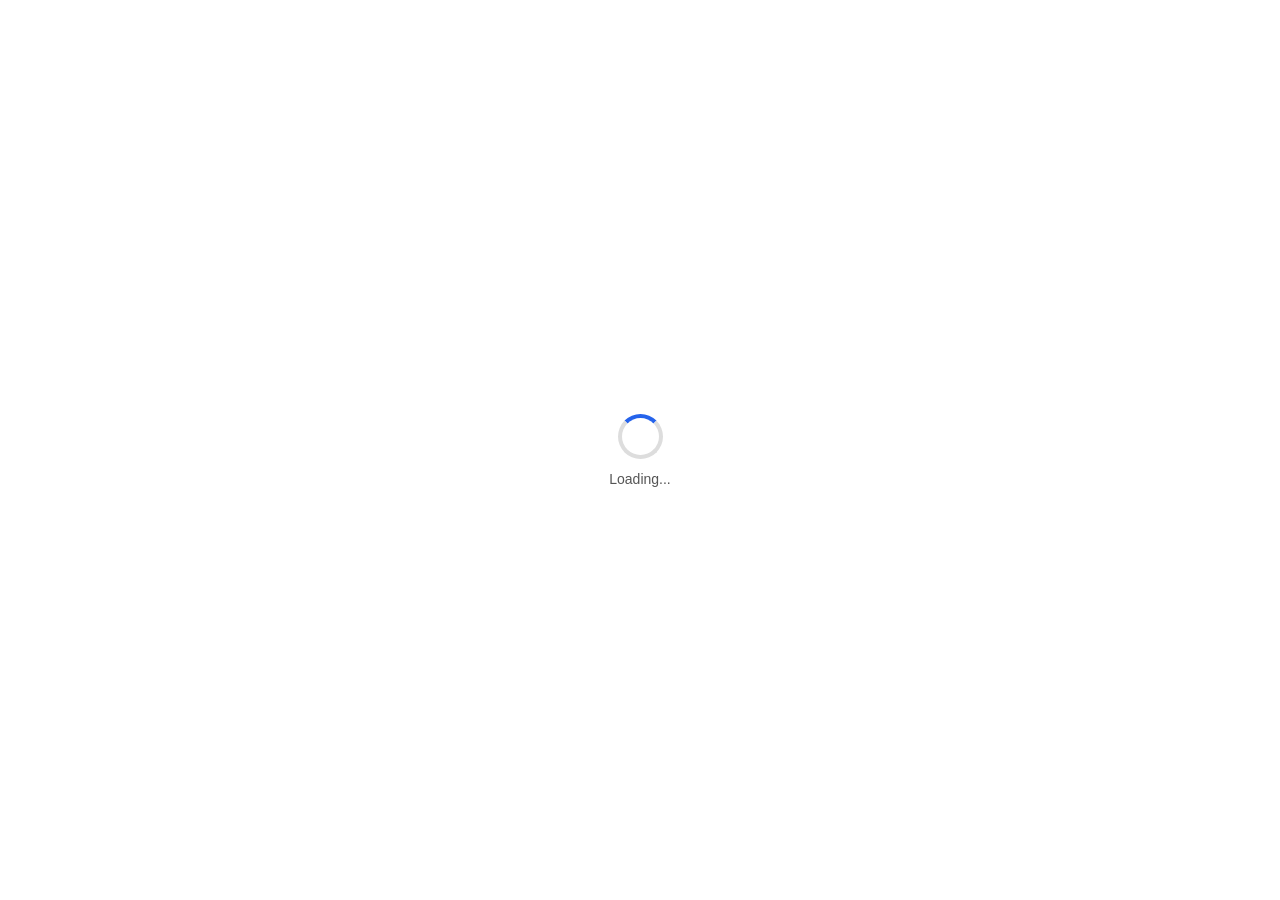
==== commit 399f1830: "[ Frontend : Refactor ] Handling js, styles and icons import offline as per content-security-policy " ====
--- a/ipc_dashboard/frontend/html/control.html
+++ b/ipc_dashboard/frontend/html/control.html
@@ -8,38 +8,15 @@
   <link rel="stylesheet" href="../css/control/status.css" />
   <link rel="stylesheet" href="../css/control/logs.css" />
   <link rel="stylesheet" href="../css/control/clean.css" defer />
-  <link
-    rel="preload"
-    as="style"
-    href="https://fonts.googleapis.com/icon?family=Material+Icons"
-    onload="
-      this.onload = null;
-      this.rel = 'stylesheet';
-    "
-  />
-  <link
-    rel="preload"
-    as="style"
-    href="https://cdnjs.cloudflare.com/ajax/libs/font-awesome/6.5.0/css/all.min.css"
-    onload="
-      this.onload = null;
-      this.rel = 'stylesheet';
-    "
-  />
-  <link
-    href="https://fonts.googleapis.com/css2?family=Inter:wght@300;400;500;600;700;800&family=JetBrains+Mono:wght@400;500&display=swap"
-    rel="stylesheet"
-  />
-  <link
-    href="https://fonts.googleapis.com/css2?family=Material+Symbols+Outlined:wght,FILL@100..700,0..1&display=swap"
-    rel="stylesheet"
-  />
+  <link rel="stylesheet" href="../public/fonts.css" />
+
+  <link rel="stylesheet" href="../public/css/all.min.css" />
 
   <!-- Moment.js -->
-  <script src="https://cdnjs.cloudflare.com/ajax/libs/moment.js/2.30.1/moment.min.js"></script>
+  <script src="../public/js//moment.min.js"></script>
 
   <!-- Moment Timezone -->
-  <script src="https://cdnjs.cloudflare.com/ajax/libs/moment-timezone/0.5.45/moment-timezone-with-data.min.js"></script>
+  <script src="../public/js/moment-timezone-with-data.min.js"></script>
 </head>
 <body>
   <div id="pageLoader" class="page-loader">
@@ -55,31 +32,26 @@
       <div id="topbarContainer"></div>
 
       <div class="page-header">
-        <h2 class="page-title">Control</h2>
-
         <nav class="page-tabs">
           <div class="tab-track">
-            <button
-              class="page-tab active"
-              onclick="switchTab('updateConfig', this)"
-            >
+            <button class="page-tab active" data-tab="updateConfig">
               <span class="tab-icon">🔄</span>
               <span>Update Config</span>
             </button>
-            <button class="page-tab" onclick="switchTab('status', this)">
+            <button class="page-tab" data-tab="status">
               <span class="tab-icon">📊</span>
               <span>Status</span>
             </button>
-            <button class="page-tab" onclick="switchTab('setup', this)">
+            <button class="page-tab" data-tab="setup">
               <span class="tab-icon">⚙️</span>
-              <span>Setup</span>
+              <span>Install</span>
             </button>
-            <button class="page-tab" onclick="switchTab('clean', this)">
+            <button class="page-tab" data-tab="clean">
               <span class="tab-icon">🧹</span>
               <span>Clean</span>
             </button>
 
-            <button class="page-tab" onclick="switchTab('logs', this)">
+            <button class="page-tab" data-tab="logs">
               <span class="tab-icon">📜</span>
               <span>Logs</span>
             </button>
--- a/ipc_dashboard/frontend/css/layout.css
+++ b/ipc_dashboard/frontend/css/layout.css
@@ -33,6 +33,11 @@
 
 .profile-info {
   text-align: right;
+  display: none;
+  display: flex;
+  justify-content: space-between;
+  align-items: center;
+  gap: 10px;
 }
 
 /* Content */
@@ -996,11 +1001,6 @@
     box-sizing: border-box;
   }
 
-  /* profile */
-  .profile-info {
-    display: none;
-  }
-
   .profile-dropdown {
     right: 0;
     width: 200px;
--- a/ipc_dashboard/frontend/css/control.css
+++ b/ipc_dashboard/frontend/css/control.css
@@ -33,14 +33,7 @@
 /*  PAGE HEADER*/
 .page-header {
   flex-shrink: 0;
-  padding: 14px 18px 0;
-}
-
-.page-title {
-  font-size: 20px;
-  font-weight: 800;
-  color: #0f172a;
-  margin-bottom: 10px;
+  padding: 0px 12px;
 }
 
 /*  MODERN TAB SYSTEM */
@@ -111,9 +104,9 @@
 .tab-indicator {
   position: absolute;
   bottom: 4px;
-  left: 0;
+  width: var(--tab-width);
+  left: var(--tab-left);
   height: 3px;
-  width: 0;
   background: linear-gradient(90deg, #455ca8, #22c55e);
   border-radius: 999px;
   transition: all 0.25s ease;
@@ -187,6 +180,11 @@
   background: #3b54a0;
 }
 
+.tabload-error {
+  padding: 20px;
+  color: red;
+}
+
 .btn-discard {
   padding: 8px 22px;
   border: 1.5px solid #ef4444;
@@ -223,6 +221,12 @@
   color: #64748b;
 }
 
+.editor-actions-inline {
+  display: flex;
+  gap: 8px;
+  align-items: center;
+}
+
 /* RESPONSIVE DESIGN */
 /*  LARGE SCREEN  */
 @media (min-width: 1200px) {
@@ -247,11 +251,7 @@
   }
 
   .page-header {
-    padding: 12px;
-  }
-
-  .page-title {
-    font-size: 18px;
+    padding: 10px;
   }
 
   .page-tab {
@@ -332,10 +332,6 @@
 
   .top-right {
     gap: 10px;
-  }
-
-  .profile-info {
-    display: none;
   }
 
   /* MOBILE MENU BUTTON */
@@ -355,12 +351,7 @@
 
   /* PAGE HEADER */
   .page-header {
-    padding: 10px;
-  }
-
-  .page-title {
-    font-size: 17px;
-    margin-bottom: 8px;
+    padding: 8px;
   }
 
   /* TABS */
@@ -423,10 +414,6 @@
     font-size: 15px;
   }
 
-  .page-title {
-    font-size: 16px;
-  }
-
   .page-tab {
     padding: 7px 9px;
     font-size: 10px;
--- a/ipc_dashboard/frontend/css/control/updateConfig.css
+++ b/ipc_dashboard/frontend/css/control/updateConfig.css
@@ -27,6 +27,9 @@
   border-bottom: 1px solid #e2e8f0;
   background: #f8fafc;
   flex-shrink: 0;
+  display: flex;
+  align-items: center;
+  justify-content: space-between;
 }
 .panel-header-title {
   font-size: 9px;
@@ -52,6 +55,16 @@
   flex-shrink: 0;
 }
 
+.editBtn {
+  display: flex;
+  align-items: center;
+  gap: 8px;
+}
+
+.file-picker-area {
+  display: none;
+}
+
 /* ─── COL 1: Explorer ─── */
 .col-explorer {
   background: #f8fafc;
@@ -185,15 +198,6 @@
 .breadcrumb-file {
   color: #455ca8;
   font-weight: 700;
-}
-.editor-status-badge {
-  font-size: 10px;
-  color: #94a3b8;
-  font-family: "JetBrains Mono", monospace;
-  margin-left: auto;
-}
-.editor-status-badge.saved {
-  color: #22c55e;
 }
 .editor-content {
   padding: 16px 18px;
@@ -896,6 +900,30 @@
 .console-line {
   white-space: pre-wrap;
   margin-bottom: 4px;
+  font-family: "JetBrains Mono", monospace;
+}
+
+/* default log */
+.console-line.info {
+  color: #16a34a;
+}
+
+/* success */
+.console-line.success {
+  color: #22c55e;
+  font-weight: 600;
+}
+
+/* warning */
+.console-line.warning {
+  color: #f59e0b;
+  font-weight: 600;
+}
+
+/* error */
+.console-line.error {
+  color: #ef4444;
+  font-weight: 600;
 }
 
 .live-header {
--- a/ipc_dashboard/frontend/css/control/status.css
+++ b/ipc_dashboard/frontend/css/control/status.css
@@ -27,7 +27,7 @@
 
 /* Title */
 .status-title {
-  font-size: 24px;
+  font-size: 20px;
   font-weight: 800;
   margin-bottom: 18px;
   color: #0f172a;
@@ -37,7 +37,7 @@
 /* Summary Row */
 .status-summary {
   display: grid;
-  grid-template-columns: repeat(4, minmax(120px, 1fr));
+  grid-template-columns: repeat(5, minmax(100px, 1fr));
   gap: 14px;
   margin-bottom: 20px;
 }
@@ -49,11 +49,14 @@
   backdrop-filter: blur(10px);
   border: 1px solid rgba(226, 232, 240, 0.8);
   border-radius: 18px;
-  padding: 16px 12px;
+  padding: 8px;
   box-shadow:
     0 10px 25px rgba(15, 23, 42, 0.06),
     inset 0 1px 0 rgba(255, 255, 255, 0.6);
   transition: all 0.25s ease;
+  display: flex;
+  justify-content: space-evenly;
+  align-items: center;
 }
 
 .summary-card:hover {
@@ -108,6 +111,13 @@
 }
 .summary-card.error::after {
   background: #ef4444;
+}
+
+.summary-card.created {
+  color: #64748b;
+}
+.summary-card.created::after {
+  background: #94a3b8;
 }
 
 .summary-card.uptime {
@@ -164,6 +174,10 @@
   border-left: 5px solid #ef4444;
 }
 
+.status-card.created {
+  border-left: 5px solid #94a3b8;
+}
+
 .status-grid::-webkit-scrollbar {
   width: 10px;
 }
@@ -280,6 +294,310 @@
   background: linear-gradient(90deg, #2563eb, #3b82f6);
 }
 
+.w-0 {
+  width: 0%;
+}
+.w-1 {
+  width: 1%;
+}
+.w-2 {
+  width: 2%;
+}
+.w-3 {
+  width: 3%;
+}
+.w-4 {
+  width: 4%;
+}
+.w-5 {
+  width: 5%;
+}
+.w-6 {
+  width: 6%;
+}
+.w-7 {
+  width: 7%;
+}
+.w-8 {
+  width: 8%;
+}
+.w-9 {
+  width: 9%;
+}
+.w-10 {
+  width: 10%;
+}
+.w-11 {
+  width: 11%;
+}
+.w-12 {
+  width: 12%;
+}
+.w-13 {
+  width: 13%;
+}
+.w-14 {
+  width: 14%;
+}
+.w-15 {
+  width: 15%;
+}
+.w-16 {
+  width: 16%;
+}
+.w-17 {
+  width: 17%;
+}
+.w-18 {
+  width: 18%;
+}
+.w-19 {
+  width: 19%;
+}
+.w-20 {
+  width: 20%;
+}
+.w-21 {
+  width: 21%;
+}
+.w-22 {
+  width: 22%;
+}
+.w-23 {
+  width: 23%;
+}
+.w-24 {
+  width: 24%;
+}
+.w-25 {
+  width: 25%;
+}
+.w-26 {
+  width: 26%;
+}
+.w-27 {
+  width: 27%;
+}
+.w-28 {
+  width: 28%;
+}
+.w-29 {
+  width: 29%;
+}
+.w-30 {
+  width: 30%;
+}
+.w-31 {
+  width: 31%;
+}
+.w-32 {
+  width: 32%;
+}
+.w-33 {
+  width: 33%;
+}
+.w-34 {
+  width: 34%;
+}
+.w-35 {
+  width: 35%;
+}
+.w-36 {
+  width: 36%;
+}
+.w-37 {
+  width: 37%;
+}
+.w-38 {
+  width: 38%;
+}
+.w-39 {
+  width: 39%;
+}
+.w-40 {
+  width: 40%;
+}
+.w-41 {
+  width: 41%;
+}
+.w-42 {
+  width: 42%;
+}
+.w-43 {
+  width: 43%;
+}
+.w-44 {
+  width: 44%;
+}
+.w-45 {
+  width: 45%;
+}
+.w-46 {
+  width: 46%;
+}
+.w-47 {
+  width: 47%;
+}
+.w-48 {
+  width: 48%;
+}
+.w-49 {
+  width: 49%;
+}
+.w-50 {
+  width: 50%;
+}
+.w-51 {
+  width: 51%;
+}
+.w-52 {
+  width: 52%;
+}
+.w-53 {
+  width: 53%;
+}
+.w-54 {
+  width: 54%;
+}
+.w-55 {
+  width: 55%;
+}
+.w-56 {
+  width: 56%;
+}
+.w-57 {
+  width: 57%;
+}
+.w-58 {
+  width: 58%;
+}
+.w-59 {
+  width: 59%;
+}
+.w-60 {
+  width: 60%;
+}
+.w-61 {
+  width: 61%;
+}
+.w-62 {
+  width: 62%;
+}
+.w-63 {
+  width: 63%;
+}
+.w-64 {
+  width: 64%;
+}
+.w-65 {
+  width: 65%;
+}
+.w-66 {
+  width: 66%;
+}
+.w-67 {
+  width: 67%;
+}
+.w-68 {
+  width: 68%;
+}
+.w-69 {
+  width: 69%;
+}
+.w-70 {
+  width: 70%;
+}
+.w-71 {
+  width: 71%;
+}
+.w-72 {
+  width: 72%;
+}
+.w-73 {
+  width: 73%;
+}
+.w-74 {
+  width: 74%;
+}
+.w-75 {
+  width: 75%;
+}
+.w-76 {
+  width: 76%;
+}
+.w-77 {
+  width: 77%;
+}
+.w-78 {
+  width: 78%;
+}
+.w-79 {
+  width: 79%;
+}
+.w-80 {
+  width: 80%;
+}
+.w-81 {
+  width: 81%;
+}
+.w-82 {
+  width: 82%;
+}
+.w-83 {
+  width: 83%;
+}
+.w-84 {
+  width: 84%;
+}
+.w-85 {
+  width: 85%;
+}
+.w-86 {
+  width: 86%;
+}
+.w-87 {
+  width: 87%;
+}
+.w-88 {
+  width: 88%;
+}
+.w-89 {
+  width: 89%;
+}
+.w-90 {
+  width: 90%;
+}
+.w-91 {
+  width: 91%;
+}
+.w-92 {
+  width: 92%;
+}
+.w-93 {
+  width: 93%;
+}
+.w-94 {
+  width: 94%;
+}
+.w-95 {
+  width: 95%;
+}
+.w-96 {
+  width: 96%;
+}
+.w-97 {
+  width: 97%;
+}
+.w-98 {
+  width: 98%;
+}
+.w-99 {
+  width: 99%;
+}
+.w-100 {
+  width: 100%;
+}
+
 /* Scrollbar */
 .status-grid::-webkit-scrollbar {
   height: 8px;
@@ -289,6 +607,26 @@
 .status-grid::-webkit-scrollbar-thumb {
   background: #cbd5e1;
   border-radius: 999px;
+}
+
+.empty-state {
+  grid-column: 1 / -1;
+  text-align: center;
+  padding: 40px 20px;
+  color: #6b7280;
+}
+
+.empty-state i {
+  font-size: 48px;
+  margin-bottom: 12px;
+}
+
+.empty-state h3 {
+  margin: 0 0 8px;
+}
+
+.empty-state p {
+  margin: 0;
 }
 
 /* Tablet */
@@ -536,3 +874,31 @@
     font-size: 9px;
   }
 }
+
+.status-loader {
+  display: flex;
+  flex-direction: column;
+  align-items: center;
+  justify-content: center;
+  min-height: 250px;
+  gap: 12px;
+}
+
+.spinner {
+  width: 40px;
+  height: 40px;
+  border: 4px solid #ddd;
+  border-top-color: #2563eb;
+  border-radius: 50%;
+  animation: spin 0.8s linear infinite;
+}
+
+.status-loader.hidden {
+  display: none;
+}
+
+@keyframes spin {
+  to {
+    transform: rotate(360deg);
+  }
+}
--- a/ipc_dashboard/frontend/css/control/logs.css
+++ b/ipc_dashboard/frontend/css/control/logs.css
@@ -27,6 +27,9 @@
   border-right: 1px solid #e2e4e9;
   overflow: hidden;
   transition: width 0.22s ease;
+  border: 1px solid #e2e4e9;
+  border-radius: 8px;
+  margin: 5px;
 }
 
 /* Collapsed state — icon-width only */
@@ -169,6 +172,9 @@
   background: #fff;
   overflow: hidden;
   min-width: 0;
+  border: 1px solid #e9eaec;
+  border-radius: 8px;
+  margin: 5px;
 }
 
 .lv-console-header {
@@ -221,7 +227,7 @@
   border-radius: 5px;
   font-size: 11.5px;
   font-weight: 600;
-  color: #6b7280;
+  color: rgb(252, 4, 24);
   cursor: pointer;
   transition:
     background 0.15s,
@@ -256,7 +262,7 @@
   overflow-y: auto;
   padding: 16px 20px;
   /* background: #f9fafb; */
-  background: #eaeaea;
+  background: #eef0f5;
 }
 .lv-console-body::-webkit-scrollbar {
   width: 6px;
@@ -279,7 +285,7 @@
 }
 
 .lv-ready-line {
-  color: #22c55e;
+  color: #077e33;
 }
 
 /* Log line types */
--- a/ipc_dashboard/frontend/css/control/clean.css
+++ b/ipc_dashboard/frontend/css/control/clean.css
@@ -3,11 +3,7 @@
   display: flex;
   width: 100%;
   height: 660px;
-  border: 1px solid #e8e8e8;
-  border-radius: 14px;
   overflow: hidden;
-  background: #fff;
-  box-shadow: 0 4px 32px rgba(0, 0, 0, 0.08);
 }
 
 /* ───── LEFT PANEL ───── */
@@ -18,6 +14,9 @@
   border-right: 1px solid #ebebeb;
   display: flex;
   flex-direction: column;
+  margin: 5px;
+  border: 1px solid #e9eaec;
+  border-radius: 8px;
 }
 
 .uip-lhs-header {
@@ -136,6 +135,41 @@
   display: block;
 }
 
+.ti.ti-adjustments-horizontal {
+  font-size: 15px;
+  color: #bbb;
+}
+
+.ti.ti-box {
+  font-size: 13px;
+  color: #94a3b8;
+  flex-shrink: 0;
+}
+
+.ti.ti-bolt {
+  font-size: 13px;
+}
+
+.ti.ti-eraser {
+  font-size: 12px;
+}
+
+.ti.ti-copy {
+  font-size: 12px;
+}
+
+.ti.ti-check {
+  font-size: 12px;
+}
+
+.uip-btn-label {
+  color: rgb(17, 97, 245);
+}
+
+.uip-btn-label.clear {
+  color: rgb(252, 4, 24);
+}
+
 /* ── Container name input ── */
 .uip-container-input-wrap {
   display: none;
@@ -224,6 +258,9 @@
   flex-direction: column;
   overflow: hidden;
   min-width: 0; /* prevent flex overflow */
+  margin: 5px;
+  border: 1px solid #e9eaec;
+  border-radius: 8px;
 }
 
 /* ── Console header ── */
@@ -298,7 +335,7 @@
   font-size: 13px;
   line-height: 1.8;
   word-break: break-word;
-  background: #eaeaea;
+  background: #eef0f5;
 }
 
 .uip-console-body::-webkit-scrollbar {
@@ -314,7 +351,7 @@
   display: block;
 }
 .uip-t-ready {
-  color: #22c55e;
+  color: #077e33;
 }
 .uip-t-prompt {
   color: #94a3b8;
--- a/ipc_dashboard/frontend/public/fonts.css
+++ b/ipc_dashboard/frontend/public/fonts.css
@@ -0,0 +1,36 @@
+/* material-icons-regular - latin */
+@font-face {
+  font-display: swap; /* Check https://developer.mozilla.org/en-US/docs/Web/CSS/@font-face/font-display for other options. */
+  font-family: "Material Icons";
+  font-style: normal;
+  font-weight: 400;
+  src: url("../fonts/material-icons-v145-latin-regular.woff2") format("woff2"); /* Chrome 36+, Opera 23+, Firefox 39+, Safari 12+, iOS 10+ */
+}
+
+/* inter-regular - latin */
+@font-face {
+  font-display: swap; /* Check https://developer.mozilla.org/en-US/docs/Web/CSS/@font-face/font-display for other options. */
+  font-family: "Inter";
+  font-style: normal;
+  font-weight: 400;
+  src: url("../public/fonts/inter-v20-latin-regular.woff2") format("woff2"); /* Chrome 36+, Opera 23+, Firefox 39+, Safari 12+, iOS 10+ */
+}
+
+/* material-symbols-outlined-regular - latin */
+@font-face {
+  font-display: swap; /* Check https://developer.mozilla.org/en-US/docs/Web/CSS/@font-face/font-display for other options. */
+  font-family: "Material Symbols Outlined";
+  font-style: normal;
+  font-weight: 400;
+  src: url("../public/fonts/material-symbols-outlined-v339-latin-regular.woff2")
+    format("woff2"); /* Chrome 36+, Opera 23+, Firefox 39+, Safari 12+, iOS 10+ */
+}
+
+/* jetbrains-mono-regular - latin */
+@font-face {
+  font-display: swap; /* Check https://developer.mozilla.org/en-US/docs/Web/CSS/@font-face/font-display for other options. */
+  font-family: "JetBrains Mono";
+  font-style: normal;
+  font-weight: 400;
+  src: url("../public/fonts/jetbrains-mono-v24-latin-regular.woff2") format("woff2"); /* Chrome 36+, Opera 23+, Firefox 39+, Safari 12+, iOS 10+ */
+}
